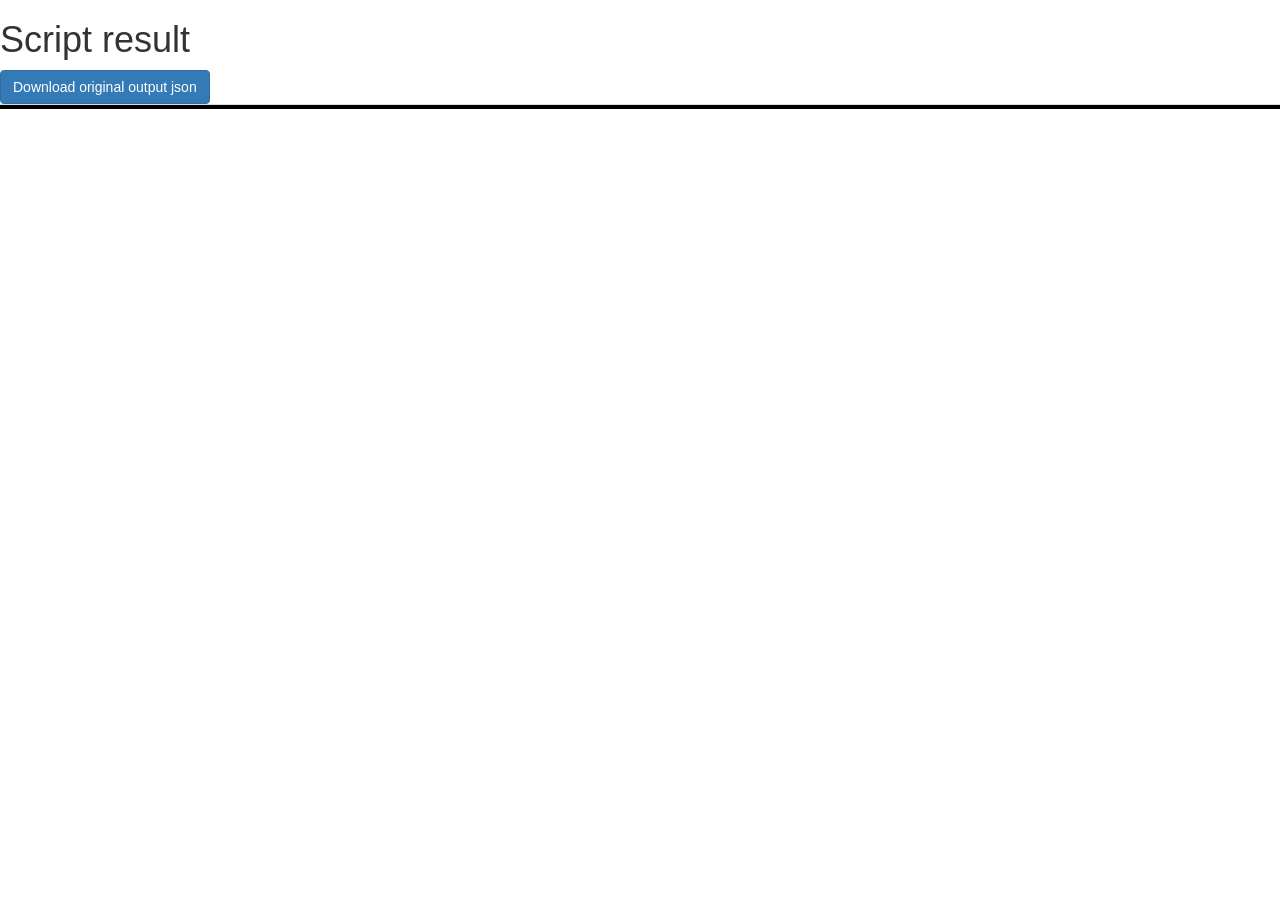
==== views/index.html @ 000dcb54 "Change view engine as html" ====
<html>

<head>
  <meta charset="utf-8" />
  <meta name="viewport" content="width=device-width, initial-scale=1" />
  <link rel="stylesheet" href="https://maxcdn.bootstrapcdn.com/bootstrap/3.4.0/css/bootstrap.min.css" />
  <script src="https://ajax.googleapis.com/ajax/libs/jquery/3.4.1/jquery.min.js"></script>
  <script src="https://maxcdn.bootstrapcdn.com/bootstrap/3.4.0/js/bootstrap.min.js"></script>
  <script type="text/javascript" src="/lib/jquery.js"></script>
  <link rel="stylesheet" href="jjsonviewer.css" />
  <link rel="stylesheet" href="/stylesheets/style.css" />
  <script src="jjsonviewer.js"></script>
  <h1>Script result</h1>
  <div sytle="background-color:lightblue" id="fixHeader"><a href="<%=link%>">
      <button class="btn btn-primary" type="button">Download original output json</button></a>
    <ul class="nav nav-tabs" id="navtab"></ul>
    <div style="border: 2px solid black;" id="border">
      <div class="tab-content" id="list"></div>
    </div>
  </div>
</head>

<body>
  <p></p>
  <p></p>
  <p>
    <script type="text/javascript">
      $(document).ready(function() {
        var json = $.getJSON("<%=path%>", function(data) {
          console.log(data.output.length);
          data.output.sort(function(a, b) {
            return a.keyword < b.keyword ? -1 : a.keyword > b.keyword ? 1 : 0;
          });
          if ("" == "total") {
            $('#navtab').append("<li class='active'><a data-toggle='tab' href='#total'>Total</a></li>");
            $('#list').append("<div id='total' class='tab-pane fade in active'>")
          } else {
            $('#navtab').append("<li><a data-toggle='tab' href='#total'>Total</a></li>");
            $('#list').append("<div id='total' class='tab-pane fade'>")
          }



          if (data.output.length == 0) {
            $("#fixHeader").append("<h3> Error : Script output is empty</h3>")
            data.output[0] = {
              Error: 'Interest from engine is empty'
            };
            $("#total").jJsonViewer(data.output);
          } else {
            $("#total").jJsonViewer(data.output);
            var last_index = data.output.length - 1;
            var object = [];
            var index = 0;
            var iskeywordExist = false;
            for (var i = 0; i < data.output.length; ++i) {
              object[index++] = data.output[i];
              if (i == last_index || data.output[i].keyword != data.output[i + 1].keyword) {
                var id = data.output[i].keyword.replace(/_/gi, ' ');
                if (isHighlightKeyword(id)) {
                  if (!iskeywordExist) {
                    $('#navtab').append("<li class='active red'><a data-toggle='tab' href='#" + data.output[i].keyword + "'>" + id + "</a></li>");
                    $('#list').append("<div id='" + data.output[i].keyword + "' class='tab-pane fade in active'" + ">");
                  } else {
                    $('#navtab').append("<li class='red'><a data-toggle='tab' href='#" + data.output[i].keyword + "'>" + id + "</a></li>");
                    $('#list').append("<div id='" + data.output[i].keyword + "' class='tab-pane fade '" + ">");
                  }
                  iskeywordExist = true;
                } else {
                  $('#navtab').append("<li><a data-toggle='tab' href='#" + data.output[i].keyword + "'>" + id + "</a></li>");
                  $('#list').append("<div id='" + data.output[i].keyword + "' class='tab-pane fade'" + ">");
                }
                $("#" + data.output[i].keyword).jJsonViewer(object);
                index = 0;
                object = [];
              }
            }
          }
        });
      });

      function isHighlightKeyword(keyword) {
        var obj = "<%=keyword%>";
        obj = obj.split(',');
        console.log(obj);
        for (var i = 0; i < obj.length; ++i) {
          if (keyword == obj[i]) {
            return true;
          }
        }
        return false;
      }
    </script>
  </p>
</body>

</html>
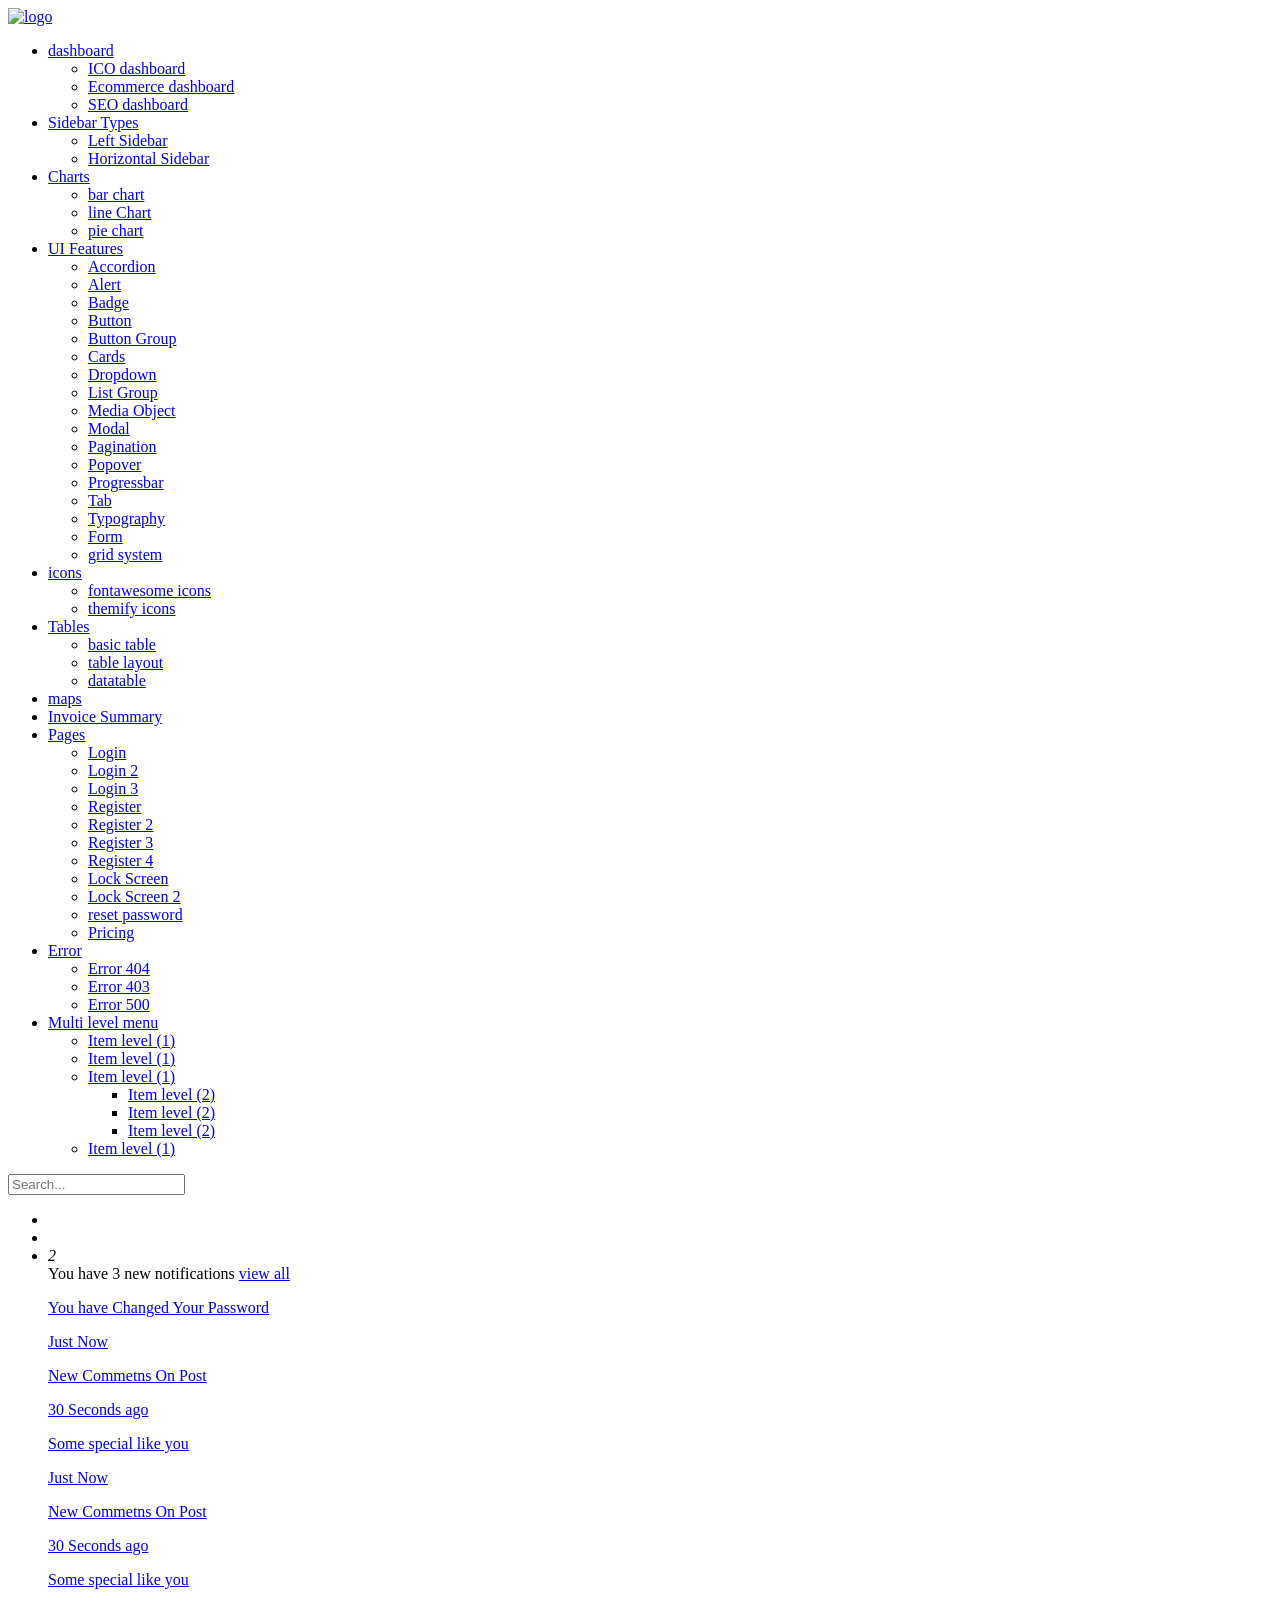
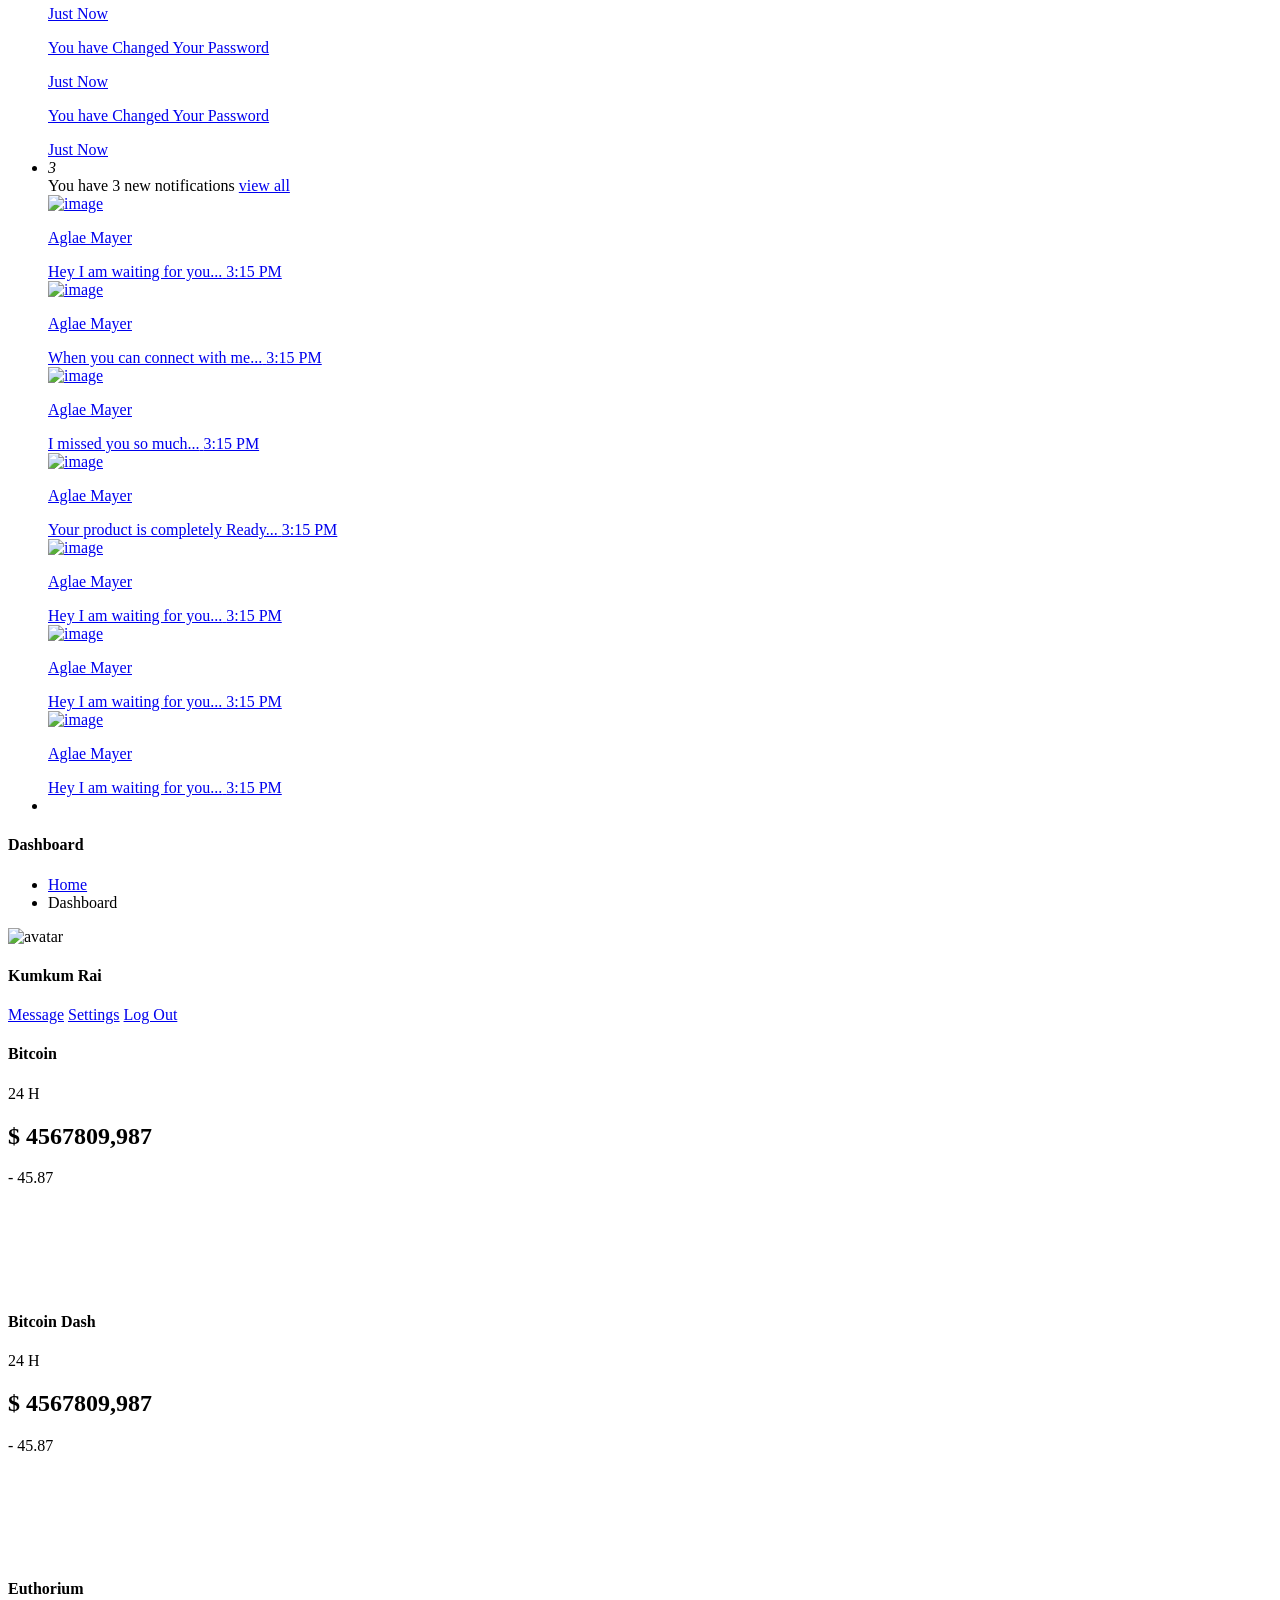
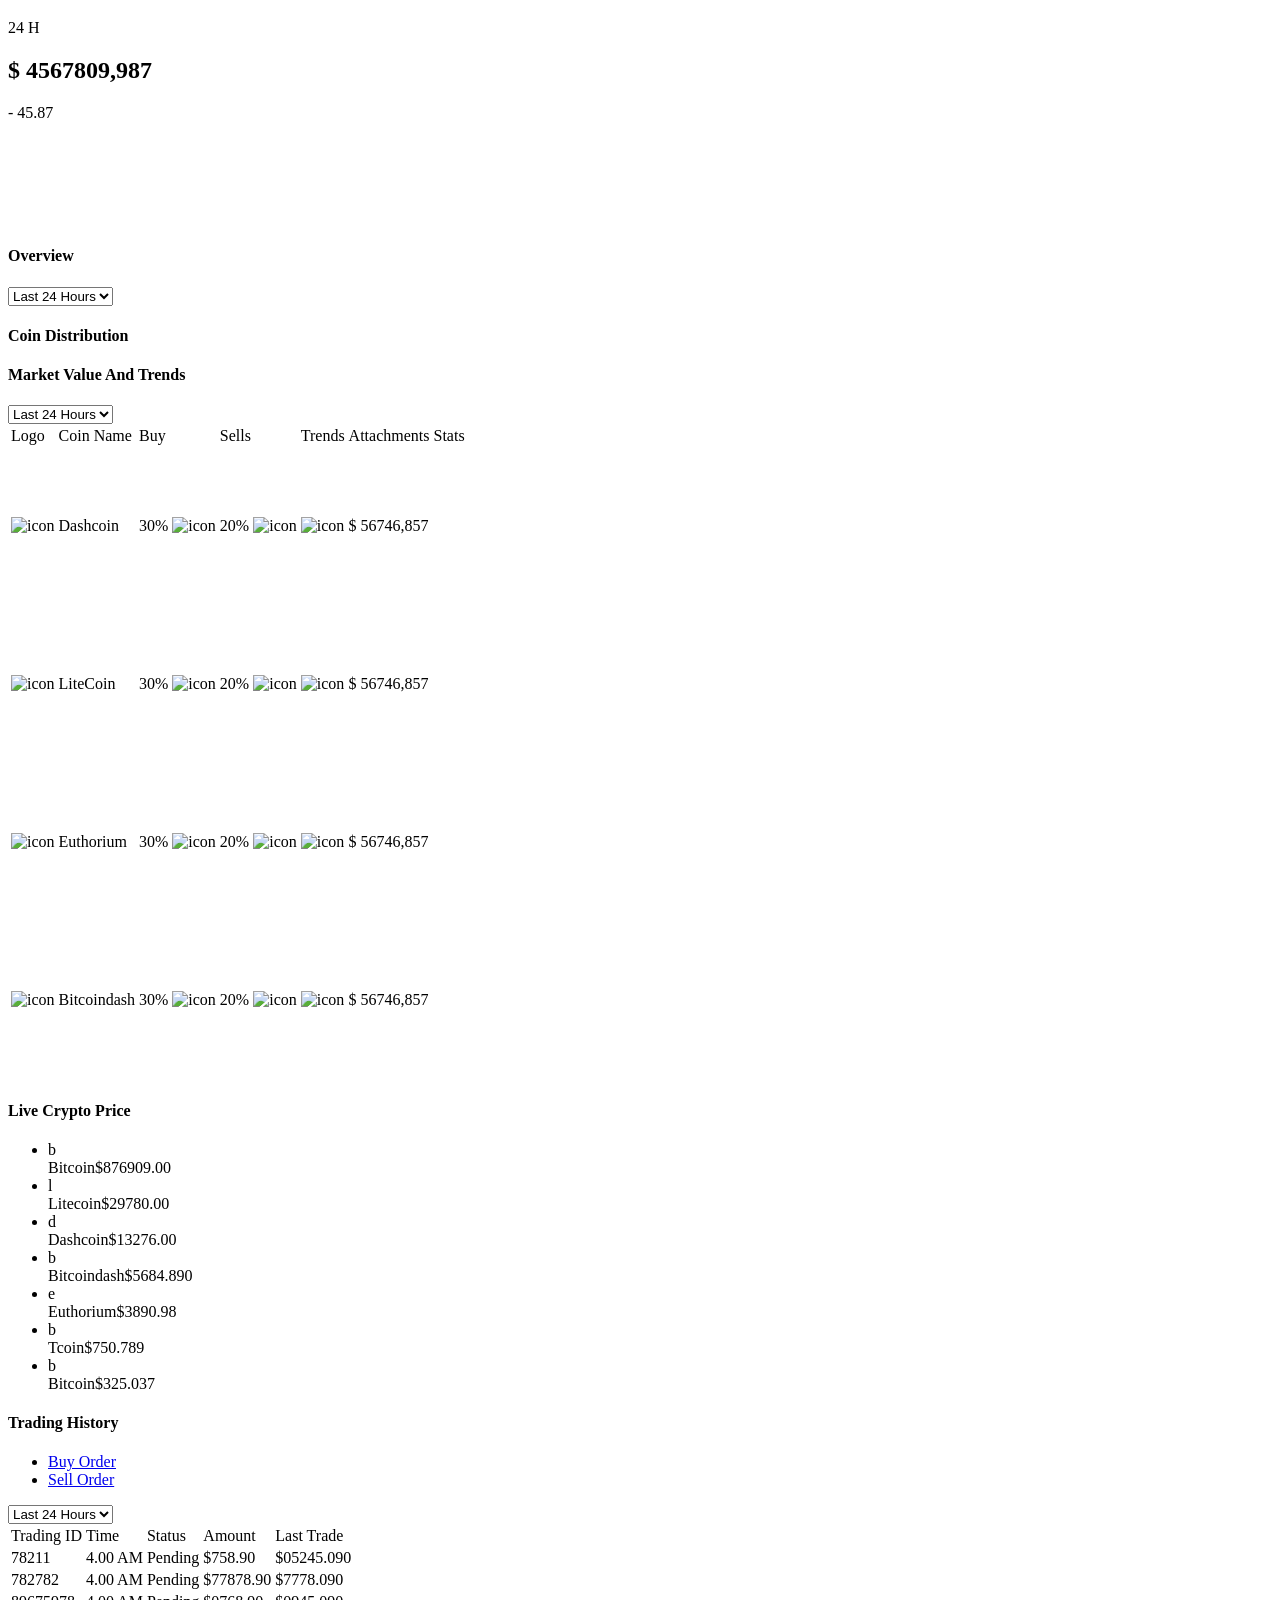
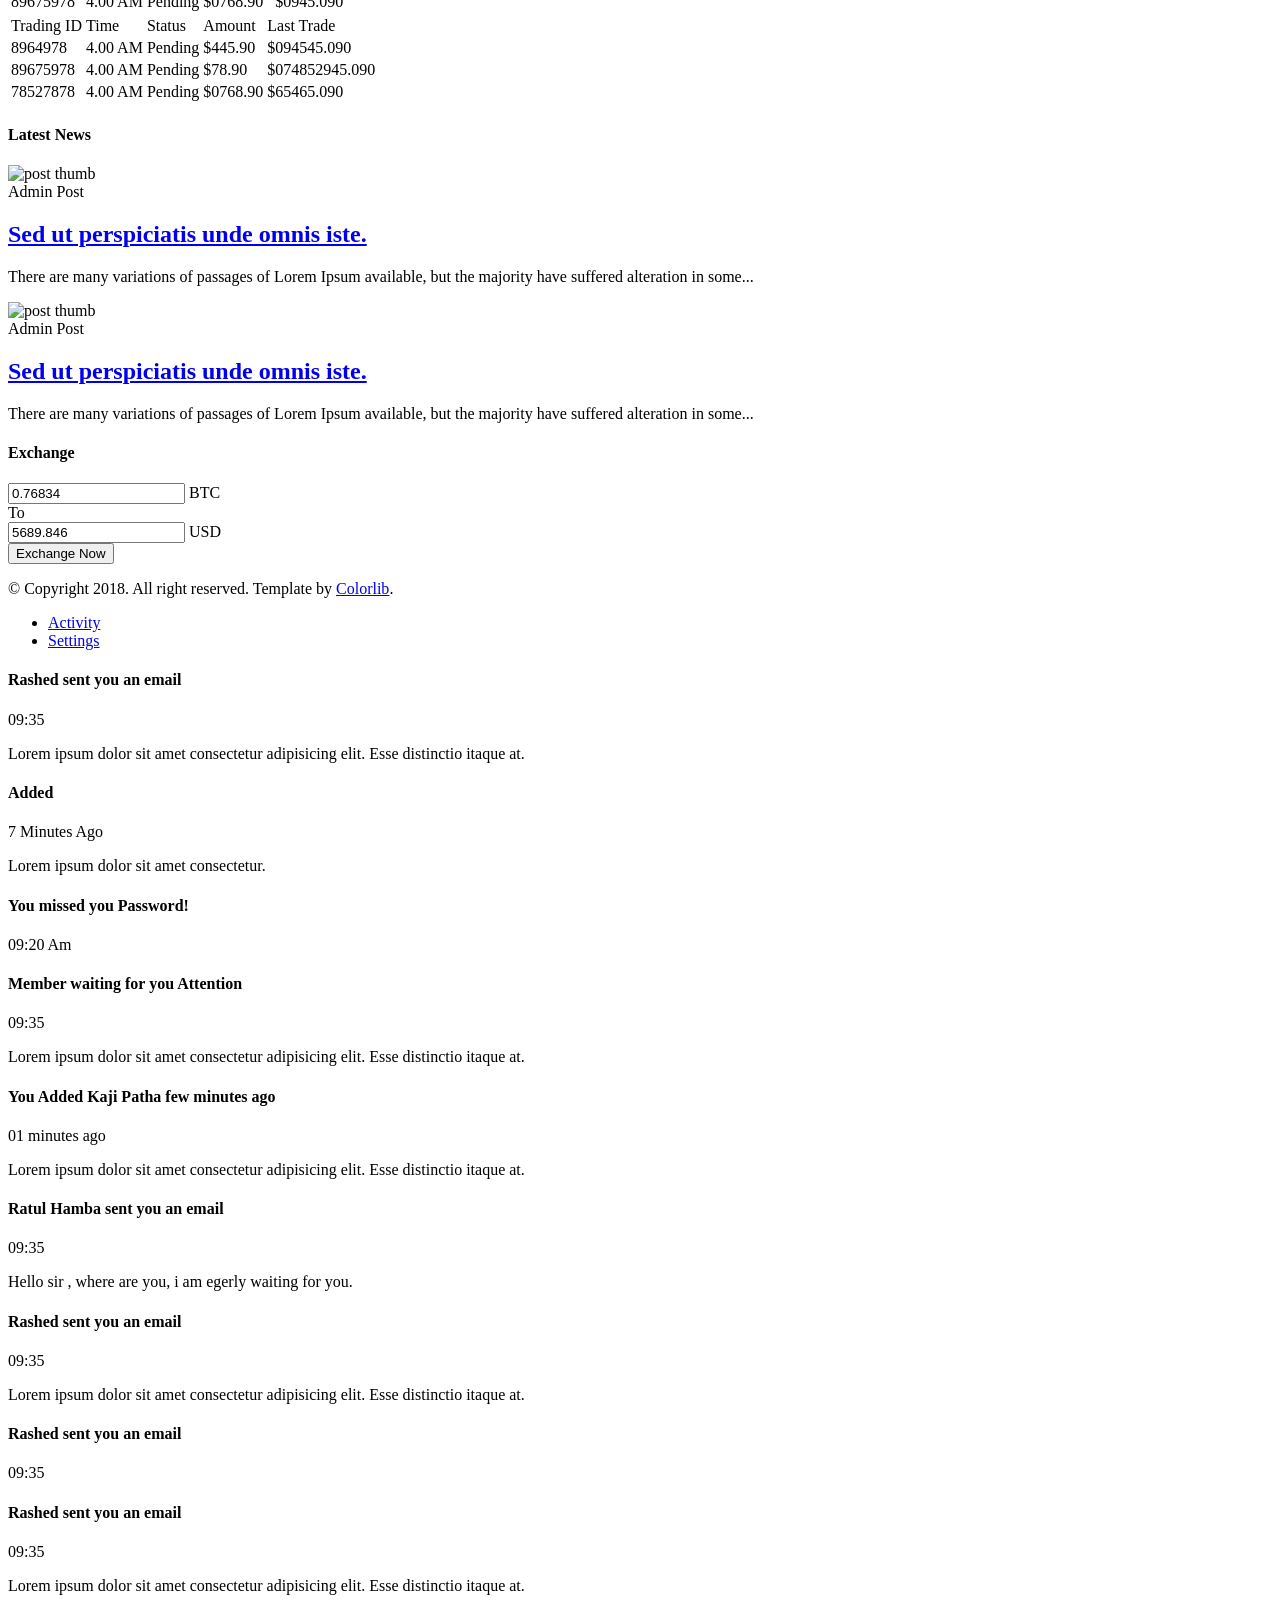
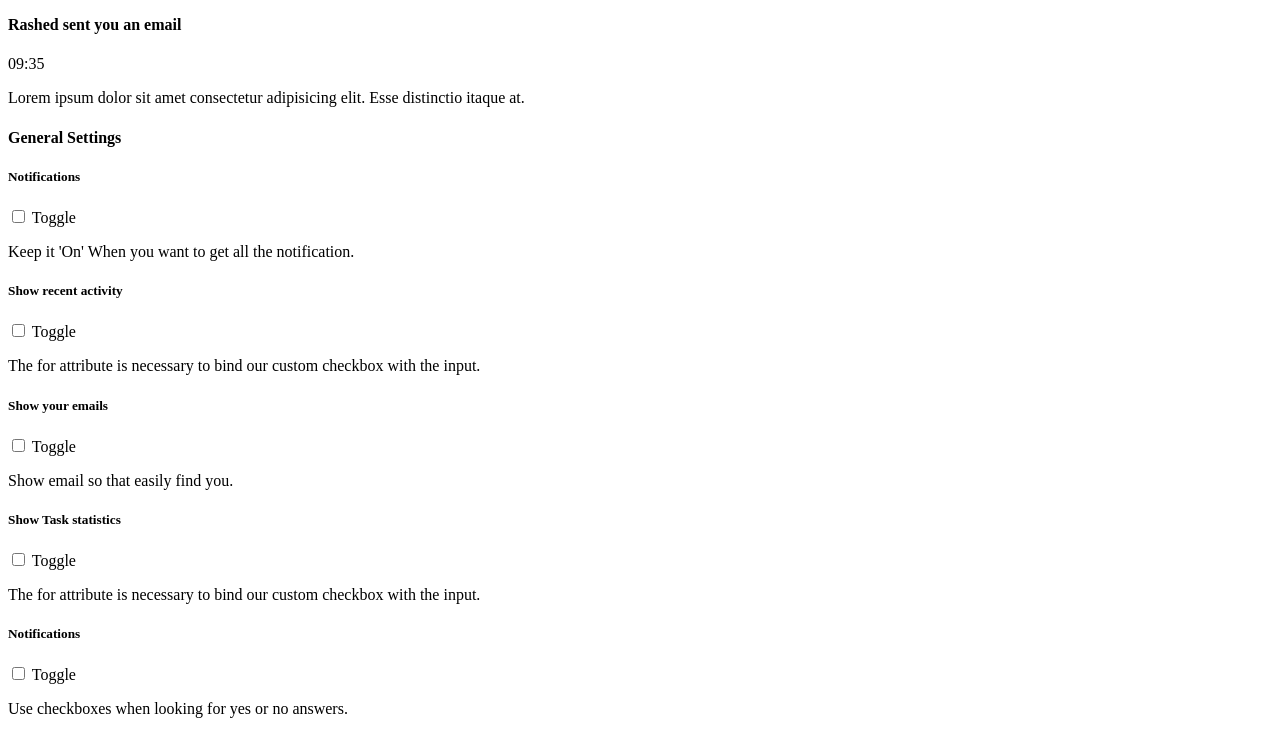
==== commit 1ccb4f0a: "Add dashboard views" ====
--- a/views/index.html
+++ b/views/index.html
@@ -1,97 +1,926 @@
-<html>
+<!doctype html>
+<html class="no-js" lang="en">
 
 <head>
-  <meta charset="utf-8" />
-  <meta name="viewport" content="width=device-width, initial-scale=1" />
-  <link rel="stylesheet" href="https://maxcdn.bootstrapcdn.com/bootstrap/3.4.0/css/bootstrap.min.css" />
-  <script src="https://ajax.googleapis.com/ajax/libs/jquery/3.4.1/jquery.min.js"></script>
-  <script src="https://maxcdn.bootstrapcdn.com/bootstrap/3.4.0/js/bootstrap.min.js"></script>
-  <script type="text/javascript" src="/lib/jquery.js"></script>
-  <link rel="stylesheet" href="jjsonviewer.css" />
-  <link rel="stylesheet" href="/stylesheets/style.css" />
-  <script src="jjsonviewer.js"></script>
-  <h1>Script result</h1>
-  <div sytle="background-color:lightblue" id="fixHeader"><a href="<%=link%>">
-      <button class="btn btn-primary" type="button">Download original output json</button></a>
-    <ul class="nav nav-tabs" id="navtab"></ul>
-    <div style="border: 2px solid black;" id="border">
-      <div class="tab-content" id="list"></div>
-    </div>
-  </div>
+    <meta charset="utf-8">
+    <meta http-equiv="x-ua-compatible" content="ie=edge">
+    <title>srtdash - ICO Dashboard</title>
+    <meta name="viewport" content="width=device-width, initial-scale=1">
+    <link rel="shortcut icon" type="image/png" href="assets/images/icon/favicon.ico">
+    <link rel="stylesheet" href="assets/css/bootstrap.min.css">
+    <link rel="stylesheet" href="assets/css/font-awesome.min.css">
+    <link rel="stylesheet" href="assets/css/themify-icons.css">
+    <link rel="stylesheet" href="assets/css/metisMenu.css">
+    <link rel="stylesheet" href="assets/css/owl.carousel.min.css">
+    <link rel="stylesheet" href="assets/css/slicknav.min.css">
+    <!-- amchart css -->
+    <link rel="stylesheet" href="https://www.amcharts.com/lib/3/plugins/export/export.css" type="text/css" media="all" />
+    <!-- others css -->
+    <link rel="stylesheet" href="assets/css/typography.css">
+    <link rel="stylesheet" href="assets/css/default-css.css">
+    <link rel="stylesheet" href="assets/css/styles.css">
+    <link rel="stylesheet" href="assets/css/responsive.css">
+    <!-- modernizr css -->
+    <script src="assets/js/vendor/modernizr-2.8.3.min.js"></script>
 </head>
 
 <body>
-  <p></p>
-  <p></p>
-  <p>
-    <script type="text/javascript">
-      $(document).ready(function() {
-        var json = $.getJSON("<%=path%>", function(data) {
-          console.log(data.output.length);
-          data.output.sort(function(a, b) {
-            return a.keyword < b.keyword ? -1 : a.keyword > b.keyword ? 1 : 0;
-          });
-          if ("" == "total") {
-            $('#navtab').append("<li class='active'><a data-toggle='tab' href='#total'>Total</a></li>");
-            $('#list').append("<div id='total' class='tab-pane fade in active'>")
-          } else {
-            $('#navtab').append("<li><a data-toggle='tab' href='#total'>Total</a></li>");
-            $('#list').append("<div id='total' class='tab-pane fade'>")
-          }
+    <!--[if lt IE 8]>
+            <p class="browserupgrade">You are using an <strong>outdated</strong> browser. Please <a href="http://browsehappy.com/">upgrade your browser</a> to improve your experience.</p>
+        <![endif]-->
+    <!-- preloader area start -->
+    <div id="preloader">
+        <div class="loader"></div>
+    </div>
+    <!-- preloader area end -->
+    <!-- page container area start -->
+    <div class="page-container">
+        <!-- sidebar menu area start -->
+        <div class="sidebar-menu">
+            <div class="sidebar-header">
+                <div class="logo">
+                    <a href="/dashboard/index"><img src="assets/images/icon/logo.png" alt="logo"></a>
+                </div>
+            </div>
+            <div class="main-menu">
+                <div class="menu-inner">
+                    <nav>
+                        <ul class="metismenu" id="menu">
+                            <li class="active">
+                                <a href="javascript:void(0)" aria-expanded="true"><i class="ti-dashboard"></i><span>dashboard</span></a>
+                                <ul class="collapse">
+                                    <li class="active"><a href="/dashboard/index">ICO dashboard</a></li>
+                                    <li><a href="/dashboard/index2">Ecommerce dashboard</a></li>
+                                    <li><a href="/dashboard/index3">SEO dashboard</a></li>
+                                </ul>
+                            </li>
+                            <li>
+                                <a href="javascript:void(0)" aria-expanded="true"><i class="ti-layout-sidebar-left"></i><span>Sidebar
+                                        Types
+                                    </span></a>
+                                <ul class="collapse">
+                                    <li><a href="/dashboard/index">Left Sidebar</a></li>
+                                    <li><a href="/dashboard/index3-horizontal">Horizontal Sidebar</a></li>
+                                </ul>
+                            </li>
+                            <li>
+                                <a href="javascript:void(0)" aria-expanded="true"><i class="ti-pie-chart"></i><span>Charts</span></a>
+                                <ul class="collapse">
+                                    <li><a href="/dashboard/barchart">bar chart</a></li>
+                                    <li><a href="/dashboard/linechart">line Chart</a></li>
+                                    <li><a href="/dashboard/piechart">pie chart</a></li>
+                                </ul>
+                            </li>
+                            <li>
+                                <a href="javascript:void(0)" aria-expanded="true"><i class="ti-palette"></i><span>UI Features</span></a>
+                                <ul class="collapse">
+                                    <li><a href="accordion.html">Accordion</a></li>
+                                    <li><a href="alert.html">Alert</a></li>
+                                    <li><a href="badge.html">Badge</a></li>
+                                    <li><a href="button.html">Button</a></li>
+                                    <li><a href="button-group.html">Button Group</a></li>
+                                    <li><a href="cards.html">Cards</a></li>
+                                    <li><a href="dropdown.html">Dropdown</a></li>
+                                    <li><a href="list-group.html">List Group</a></li>
+                                    <li><a href="media-object.html">Media Object</a></li>
+                                    <li><a href="modal.html">Modal</a></li>
+                                    <li><a href="pagination.html">Pagination</a></li>
+                                    <li><a href="popovers.html">Popover</a></li>
+                                    <li><a href="progressbar.html">Progressbar</a></li>
+                                    <li><a href="tab.html">Tab</a></li>
+                                    <li><a href="typography.html">Typography</a></li>
+                                    <li><a href="form.html">Form</a></li>
+                                    <li><a href="grid.html">grid system</a></li>
+                                </ul>
+                            </li>
+                            <li>
+                                <a href="javascript:void(0)" aria-expanded="true"><i class="ti-slice"></i><span>icons</span></a>
+                                <ul class="collapse">
+                                    <li><a href="fontawesome.html">fontawesome icons</a></li>
+                                    <li><a href="themify.html">themify icons</a></li>
+                                </ul>
+                            </li>
+                            <li>
+                                <a href="javascript:void(0)" aria-expanded="true"><i class="fa fa-table"></i>
+                                    <span>Tables</span></a>
+                                <ul class="collapse">
+                                    <li><a href="table-basic.html">basic table</a></li>
+                                    <li><a href="table-layout.html">table layout</a></li>
+                                    <li><a href="datatable.html">datatable</a></li>
+                                </ul>
+                            </li>
+                            <li><a href="maps.html"><i class="ti-map-alt"></i> <span>maps</span></a></li>
+                            <li><a href="invoice.html"><i class="ti-receipt"></i> <span>Invoice Summary</span></a></li>
+                            <li>
+                                <a href="javascript:void(0)" aria-expanded="true"><i class="ti-layers-alt"></i> <span>Pages</span></a>
+                                <ul class="collapse">
+                                    <li><a href="login.html">Login</a></li>
+                                    <li><a href="login2.html">Login 2</a></li>
+                                    <li><a href="login3.html">Login 3</a></li>
+                                    <li><a href="register.html">Register</a></li>
+                                    <li><a href="register2.html">Register 2</a></li>
+                                    <li><a href="register3.html">Register 3</a></li>
+                                    <li><a href="register4.html">Register 4</a></li>
+                                    <li><a href="screenlock.html">Lock Screen</a></li>
+                                    <li><a href="screenlock2.html">Lock Screen 2</a></li>
+                                    <li><a href="reset-pass.html">reset password</a></li>
+                                    <li><a href="pricing.html">Pricing</a></li>
+                                </ul>
+                            </li>
+                            <li>
+                                <a href="javascript:void(0)" aria-expanded="true"><i class="fa fa-exclamation-triangle"></i>
+                                    <span>Error</span></a>
+                                <ul class="collapse">
+                                    <li><a href="404.html">Error 404</a></li>
+                                    <li><a href="403.html">Error 403</a></li>
+                                    <li><a href="500.html">Error 500</a></li>
+                                </ul>
+                            </li>
+                            <li>
+                                <a href="javascript:void(0)" aria-expanded="true"><i class="fa fa-align-left"></i> <span>Multi
+                                        level menu</span></a>
+                                <ul class="collapse">
+                                    <li><a href="#">Item level (1)</a></li>
+                                    <li><a href="#">Item level (1)</a></li>
+                                    <li><a href="#" aria-expanded="true">Item level (1)</a>
+                                        <ul class="collapse">
+                                            <li><a href="#">Item level (2)</a></li>
+                                            <li><a href="#">Item level (2)</a></li>
+                                            <li><a href="#">Item level (2)</a></li>
+                                        </ul>
+                                    </li>
+                                    <li><a href="#">Item level (1)</a></li>
+                                </ul>
+                            </li>
+                        </ul>
+                    </nav>
+                </div>
+            </div>
+        </div>
+        <!-- sidebar menu area end -->
+        <!-- main content area start -->
+        <div class="main-content">
+            <!-- header area start -->
+            <div class="header-area">
+                <div class="row align-items-center">
+                    <!-- nav and search button -->
+                    <div class="col-md-6 col-sm-8 clearfix">
+                        <div class="nav-btn pull-left">
+                            <span></span>
+                            <span></span>
+                            <span></span>
+                        </div>
+                        <div class="search-box pull-left">
+                            <form action="#">
+                                <input type="text" name="search" placeholder="Search..." required>
+                                <i class="ti-search"></i>
+                            </form>
+                        </div>
+                    </div>
+                    <!-- profile info & task notification -->
+                    <div class="col-md-6 col-sm-4 clearfix">
+                        <ul class="notification-area pull-right">
+                            <li id="full-view"><i class="ti-fullscreen"></i></li>
+                            <li id="full-view-exit"><i class="ti-zoom-out"></i></li>
+                            <li class="dropdown">
+                                <i class="ti-bell dropdown-toggle" data-toggle="dropdown">
+                                    <span>2</span>
+                                </i>
+                                <div class="dropdown-menu bell-notify-box notify-box">
+                                    <span class="notify-title">You have 3 new notifications <a href="#">view all</a></span>
+                                    <div class="nofity-list">
+                                        <a href="#" class="notify-item">
+                                            <div class="notify-thumb"><i class="ti-key btn-danger"></i></div>
+                                            <div class="notify-text">
+                                                <p>You have Changed Your Password</p>
+                                                <span>Just Now</span>
+                                            </div>
+                                        </a>
+                                        <a href="#" class="notify-item">
+                                            <div class="notify-thumb"><i class="ti-comments-smiley btn-info"></i></div>
+                                            <div class="notify-text">
+                                                <p>New Commetns On Post</p>
+                                                <span>30 Seconds ago</span>
+                                            </div>
+                                        </a>
+                                        <a href="#" class="notify-item">
+                                            <div class="notify-thumb"><i class="ti-key btn-primary"></i></div>
+                                            <div class="notify-text">
+                                                <p>Some special like you</p>
+                                                <span>Just Now</span>
+                                            </div>
+                                        </a>
+                                        <a href="#" class="notify-item">
+                                            <div class="notify-thumb"><i class="ti-comments-smiley btn-info"></i></div>
+                                            <div class="notify-text">
+                                                <p>New Commetns On Post</p>
+                                                <span>30 Seconds ago</span>
+                                            </div>
+                                        </a>
+                                        <a href="#" class="notify-item">
+                                            <div class="notify-thumb"><i class="ti-key btn-primary"></i></div>
+                                            <div class="notify-text">
+                                                <p>Some special like you</p>
+                                                <span>Just Now</span>
+                                            </div>
+                                        </a>
+                                        <a href="#" class="notify-item">
+                                            <div class="notify-thumb"><i class="ti-key btn-danger"></i></div>
+                                            <div class="notify-text">
+                                                <p>You have Changed Your Password</p>
+                                                <span>Just Now</span>
+                                            </div>
+                                        </a>
+                                        <a href="#" class="notify-item">
+                                            <div class="notify-thumb"><i class="ti-key btn-danger"></i></div>
+                                            <div class="notify-text">
+                                                <p>You have Changed Your Password</p>
+                                                <span>Just Now</span>
+                                            </div>
+                                        </a>
+                                    </div>
+                                </div>
+                            </li>
+                            <li class="dropdown">
+                                <i class="fa fa-envelope-o dropdown-toggle" data-toggle="dropdown"><span>3</span></i>
+                                <div class="dropdown-menu notify-box nt-enveloper-box">
+                                    <span class="notify-title">You have 3 new notifications <a href="#">view all</a></span>
+                                    <div class="nofity-list">
+                                        <a href="#" class="notify-item">
+                                            <div class="notify-thumb">
+                                                <img src="assets/images/author/author-img1.jpg" alt="image">
+                                            </div>
+                                            <div class="notify-text">
+                                                <p>Aglae Mayer</p>
+                                                <span class="msg">Hey I am waiting for you...</span>
+                                                <span>3:15 PM</span>
+                                            </div>
+                                        </a>
+                                        <a href="#" class="notify-item">
+                                            <div class="notify-thumb">
+                                                <img src="assets/images/author/author-img2.jpg" alt="image">
+                                            </div>
+                                            <div class="notify-text">
+                                                <p>Aglae Mayer</p>
+                                                <span class="msg">When you can connect with me...</span>
+                                                <span>3:15 PM</span>
+                                            </div>
+                                        </a>
+                                        <a href="#" class="notify-item">
+                                            <div class="notify-thumb">
+                                                <img src="assets/images/author/author-img3.jpg" alt="image">
+                                            </div>
+                                            <div class="notify-text">
+                                                <p>Aglae Mayer</p>
+                                                <span class="msg">I missed you so much...</span>
+                                                <span>3:15 PM</span>
+                                            </div>
+                                        </a>
+                                        <a href="#" class="notify-item">
+                                            <div class="notify-thumb">
+                                                <img src="assets/images/author/author-img4.jpg" alt="image">
+                                            </div>
+                                            <div class="notify-text">
+                                                <p>Aglae Mayer</p>
+                                                <span class="msg">Your product is completely Ready...</span>
+                                                <span>3:15 PM</span>
+                                            </div>
+                                        </a>
+                                        <a href="#" class="notify-item">
+                                            <div class="notify-thumb">
+                                                <img src="assets/images/author/author-img2.jpg" alt="image">
+                                            </div>
+                                            <div class="notify-text">
+                                                <p>Aglae Mayer</p>
+                                                <span class="msg">Hey I am waiting for you...</span>
+                                                <span>3:15 PM</span>
+                                            </div>
+                                        </a>
+                                        <a href="#" class="notify-item">
+                                            <div class="notify-thumb">
+                                                <img src="assets/images/author/author-img1.jpg" alt="image">
+                                            </div>
+                                            <div class="notify-text">
+                                                <p>Aglae Mayer</p>
+                                                <span class="msg">Hey I am waiting for you...</span>
+                                                <span>3:15 PM</span>
+                                            </div>
+                                        </a>
+                                        <a href="#" class="notify-item">
+                                            <div class="notify-thumb">
+                                                <img src="assets/images/author/author-img3.jpg" alt="image">
+                                            </div>
+                                            <div class="notify-text">
+                                                <p>Aglae Mayer</p>
+                                                <span class="msg">Hey I am waiting for you...</span>
+                                                <span>3:15 PM</span>
+                                            </div>
+                                        </a>
+                                    </div>
+                                </div>
+                            </li>
+                            <li class="settings-btn">
+                                <i class="ti-settings"></i>
+                            </li>
+                        </ul>
+                    </div>
+                </div>
+            </div>
+            <!-- header area end -->
+            <!-- page title area start -->
+            <div class="page-title-area">
+                <div class="row align-items-center">
+                    <div class="col-sm-6">
+                        <div class="breadcrumbs-area clearfix">
+                            <h4 class="page-title pull-left">Dashboard</h4>
+                            <ul class="breadcrumbs pull-left">
+                                <li><a href="index.html">Home</a></li>
+                                <li><span>Dashboard</span></li>
+                            </ul>
+                        </div>
+                    </div>
+                    <div class="col-sm-6 clearfix">
+                        <div class="user-profile pull-right">
+                            <img class="avatar user-thumb" src="assets/images/author/avatar.png" alt="avatar">
+                            <h4 class="user-name dropdown-toggle" data-toggle="dropdown">Kumkum Rai <i class="fa fa-angle-down"></i></h4>
+                            <div class="dropdown-menu">
+                                <a class="dropdown-item" href="#">Message</a>
+                                <a class="dropdown-item" href="#">Settings</a>
+                                <a class="dropdown-item" href="#">Log Out</a>
+                            </div>
+                        </div>
+                    </div>
+                </div>
+            </div>
+            <!-- page title area end -->
+            <div class="main-content-inner">
+                <!-- sales report area start -->
+                <div class="sales-report-area mt-5 mb-5">
+                    <div class="row">
+                        <div class="col-md-4">
+                            <div class="single-report mb-xs-30">
+                                <div class="s-report-inner pr--20 pt--30 mb-3">
+                                    <div class="icon"><i class="fa fa-btc"></i></div>
+                                    <div class="s-report-title d-flex justify-content-between">
+                                        <h4 class="header-title mb-0">Bitcoin</h4>
+                                        <p>24 H</p>
+                                    </div>
+                                    <div class="d-flex justify-content-between pb-2">
+                                        <h2>$ 4567809,987</h2>
+                                        <span>- 45.87</span>
+                                    </div>
+                                </div>
+                                <canvas id="coin_sales1" height="100"></canvas>
+                            </div>
+                        </div>
+                        <div class="col-md-4">
+                            <div class="single-report mb-xs-30">
+                                <div class="s-report-inner pr--20 pt--30 mb-3">
+                                    <div class="icon"><i class="fa fa-btc"></i></div>
+                                    <div class="s-report-title d-flex justify-content-between">
+                                        <h4 class="header-title mb-0">Bitcoin Dash</h4>
+                                        <p>24 H</p>
+                                    </div>
+                                    <div class="d-flex justify-content-between pb-2">
+                                        <h2>$ 4567809,987</h2>
+                                        <span>- 45.87</span>
+                                    </div>
+                                </div>
+                                <canvas id="coin_sales2" height="100"></canvas>
+                            </div>
+                        </div>
+                        <div class="col-md-4">
+                            <div class="single-report">
+                                <div class="s-report-inner pr--20 pt--30 mb-3">
+                                    <div class="icon"><i class="fa fa-eur"></i></div>
+                                    <div class="s-report-title d-flex justify-content-between">
+                                        <h4 class="header-title mb-0">Euthorium</h4>
+                                        <p>24 H</p>
+                                    </div>
+                                    <div class="d-flex justify-content-between pb-2">
+                                        <h2>$ 4567809,987</h2>
+                                        <span>- 45.87</span>
+                                    </div>
+                                </div>
+                                <canvas id="coin_sales3" height="100"></canvas>
+                            </div>
+                        </div>
+                    </div>
+                </div>
+                <!-- sales report area end -->
+                <!-- overview area start -->
+                <div class="row">
+                    <div class="col-xl-9 col-lg-8">
+                        <div class="card">
+                            <div class="card-body">
+                                <div class="d-flex justify-content-between align-items-center">
+                                    <h4 class="header-title mb-0">Overview</h4>
+                                    <select class="custome-select border-0 pr-3">
+                                        <option selected>Last 24 Hours</option>
+                                        <option value="0">01 July 2018</option>
+                                    </select>
+                                </div>
+                                <div id="verview-shart"></div>
+                            </div>
+                        </div>
+                    </div>
+                    <div class="col-xl-3 col-lg-4 coin-distribution">
+                        <div class="card h-full">
+                            <div class="card-body">
+                                <h4 class="header-title mb-0">Coin Distribution</h4>
+                                <div id="coin_distribution"></div>
+                            </div>
+                        </div>
+                    </div>
+                </div>
+                <!-- overview area end -->
+                <!-- market value area start -->
+                <div class="row mt-5 mb-5">
+                    <div class="col-12">
+                        <div class="card">
+                            <div class="card-body">
+                                <div class="d-sm-flex justify-content-between align-items-center">
+                                    <h4 class="header-title mb-0">Market Value And Trends</h4>
+                                    <select class="custome-select border-0 pr-3">
+                                        <option selected>Last 24 Hours</option>
+                                        <option value="0">01 July 2018</option>
+                                    </select>
+                                </div>
+                                <div class="market-status-table mt-4">
+                                    <div class="table-responsive">
+                                        <table class="dbkit-table">
+                                            <tr class="heading-td">
+                                                <td class="mv-icon">Logo</td>
+                                                <td class="coin-name">Coin Name</td>
+                                                <td class="buy">Buy</td>
+                                                <td class="sell">Sells</td>
+                                                <td class="trends">Trends</td>
+                                                <td class="attachments">Attachments</td>
+                                                <td class="stats-chart">Stats</td>
+                                            </tr>
+                                            <tr>
+                                                <td class="mv-icon"><img src="assets/images/icon/market-value/icon1.png" alt="icon">
+                                                </td>
+                                                <td class="coin-name">Dashcoin</td>
+                                                <td class="buy">30% <img src="assets/images/icon/market-value/triangle-down.png" alt="icon"></td>
+                                                <td class="sell">20% <img src="assets/images/icon/market-value/triangle-up.png" alt="icon"></td>
+                                                <td class="trends"><img src="assets/images/icon/market-value/trends-up-icon.png" alt="icon"></td>
+                                                <td class="attachments">$ 56746,857</td>
+                                                <td class="stats-chart">
+                                                    <canvas id="mvaluechart"></canvas>
+                                                </td>
+                                            </tr>
+                                            <tr>
+                                                <td class="mv-icon">
+                                                    <div class="mv-icon"><img src="assets/images/icon/market-value/icon2.png" alt="icon"></div>
+                                                </td>
+                                                <td class="coin-name">LiteCoin</td>
+                                                <td class="buy">30% <img src="assets/images/icon/market-value/triangle-down.png" alt="icon"></td>
+                                                <td class="sell">20% <img src="assets/images/icon/market-value/triangle-up.png" alt="icon"></td>
+                                                <td class="trends"><img src="assets/images/icon/market-value/trends-down-icon.png" alt="icon"></td>
+                                                <td class="attachments">$ 56746,857</td>
+                                                <td class="stats-chart">
+                                                    <canvas id="mvaluechart2"></canvas>
+                                                </td>
+                                            </tr>
+                                            <tr>
+                                                <td class="mv-icon">
+                                                    <div class="mv-icon"><img src="assets/images/icon/market-value/icon3.png" alt="icon"></div>
+                                                </td>
+                                                <td class="coin-name">Euthorium</td>
+                                                <td class="buy">30% <img src="assets/images/icon/market-value/triangle-down.png" alt="icon"></td>
+                                                <td class="sell">20% <img src="assets/images/icon/market-value/triangle-up.png" alt="icon"></td>
+                                                <td class="trends"><img src="assets/images/icon/market-value/trends-up-icon.png" alt="icon"></td>
+                                                <td class="attachments">$ 56746,857</td>
+                                                <td class="stats-chart">
+                                                    <canvas id="mvaluechart3"></canvas>
+                                                </td>
+                                            </tr>
+                                            <tr>
+                                                <td class="mv-icon">
+                                                    <div class="mv-icon"><img src="assets/images/icon/market-value/icon4.png" alt="icon"></div>
+                                                </td>
+                                                <td class="coin-name">Bitcoindash</td>
+                                                <td class="buy">30% <img src="assets/images/icon/market-value/triangle-down.png" alt="icon"></td>
+                                                <td class="sell">20% <img src="assets/images/icon/market-value/triangle-up.png" alt="icon"></td>
+                                                <td class="trends"><img src="assets/images/icon/market-value/trends-up-icon.png" alt="icon"></td>
+                                                <td class="attachments">$ 56746,857</td>
+                                                <td class="stats-chart">
+                                                    <canvas id="mvaluechart4"></canvas>
+                                                </td>
+                                            </tr>
+                                        </table>
+                                    </div>
+                                </div>
+                            </div>
+                        </div>
+                    </div>
+                </div>
+                <!-- market value area end -->
+                <!-- row area start -->
+                <div class="row">
+                    <!-- Live Crypto Price area start -->
+                    <div class="col-lg-4">
+                        <div class="card">
+                            <div class="card-body">
+                                <h4 class="header-title">Live Crypto Price</h4>
+                                <div class="cripto-live mt-5">
+                                    <ul>
+                                        <li>
+                                            <div class="icon b">b</div> Bitcoin<span><i class="fa fa-long-arrow-up"></i>$876909.00</span></li>
+                                        <li>
+                                            <div class="icon l">l</div> Litecoin<span><i class="fa fa-long-arrow-up"></i>$29780.00</span></li>
+                                        <li>
+                                            <div class="icon d">d</div> Dashcoin<span><i class="fa fa-long-arrow-up"></i>$13276.00</span></li>
+                                        <li>
+                                            <div class="icon b">b</div> Bitcoindash<span><i class="fa fa-long-arrow-down"></i>$5684.890</span></li>
+                                        <li>
+                                            <div class="icon e">e</div> Euthorium<span><i class="fa fa-long-arrow-down"></i>$3890.98</span></li>
+                                        <li>
+                                            <div class="icon t">b</div> Tcoin<span><i class="fa fa-long-arrow-up"></i>$750.789</span></li>
+                                        <li>
+                                            <div class="icon b">b</div> Bitcoin<span><i class="fa fa-long-arrow-up"></i>$325.037</span></li>
+                                    </ul>
+                                </div>
+                            </div>
+                        </div>
+                    </div>
+                    <!-- Live Crypto Price area end -->
+                    <!-- trading history area start -->
+                    <div class="col-lg-8 mt-sm-30 mt-xs-30">
+                        <div class="card">
+                            <div class="card-body">
+                                <div class="d-sm-flex justify-content-between align-items-center">
+                                    <h4 class="header-title">Trading History</h4>
+                                    <div class="trd-history-tabs">
+                                        <ul class="nav" role="tablist">
+                                            <li>
+                                                <a class="active" data-toggle="tab" href="#buy_order" role="tab">Buy Order</a>
+                                            </li>
+                                            <li>
+                                                <a data-toggle="tab" href="#sell_order" role="tab">Sell Order</a>
+                                            </li>
+                                        </ul>
+                                    </div>
+                                    <select class="custome-select border-0 pr-3">
+                                        <option selected>Last 24 Hours</option>
+                                        <option value="0">01 July 2018</option>
+                                    </select>
+                                </div>
+                                <div class="trad-history mt-4">
+                                    <div class="tab-content" id="myTabContent">
+                                        <div class="tab-pane fade show active" id="buy_order" role="tabpanel">
+                                            <div class="table-responsive">
+                                                <table class="dbkit-table">
+                                                    <tr class="heading-td">
+                                                        <td>Trading ID</td>
+                                                        <td>Time</td>
+                                                        <td>Status</td>
+                                                        <td>Amount</td>
+                                                        <td>Last Trade</td>
+                                                    </tr>
+                                                    <tr>
+                                                        <td>78211</td>
+                                                        <td>4.00 AM</td>
+                                                        <td>Pending</td>
+                                                        <td>$758.90</td>
+                                                        <td>$05245.090</td>
+                                                    </tr>
+                                                    <tr>
+                                                        <td>782782</td>
+                                                        <td>4.00 AM</td>
+                                                        <td>Pending</td>
+                                                        <td>$77878.90</td>
+                                                        <td>$7778.090</td>
+                                                    </tr>
+                                                    <tr>
+                                                        <td>89675978</td>
+                                                        <td>4.00 AM</td>
+                                                        <td>Pending</td>
+                                                        <td>$0768.90</td>
+                                                        <td>$0945.090</td>
+                                                    </tr>
+                                                </table>
+                                            </div>
+                                        </div>
+                                        <div class="tab-pane fade" id="sell_order" role="tabpanel">
+                                            <div class="table-responsive">
+                                                <table class="dbkit-table">
+                                                    <tr class="heading-td">
+                                                        <td>Trading ID</td>
+                                                        <td>Time</td>
+                                                        <td>Status</td>
+                                                        <td>Amount</td>
+                                                        <td>Last Trade</td>
+                                                    </tr>
+                                                    <tr>
+                                                        <td>8964978</td>
+                                                        <td>4.00 AM</td>
+                                                        <td>Pending</td>
+                                                        <td>$445.90</td>
+                                                        <td>$094545.090</td>
+                                                    </tr>
+                                                    <tr>
+                                                        <td>89675978</td>
+                                                        <td>4.00 AM</td>
+                                                        <td>Pending</td>
+                                                        <td>$78.90</td>
+                                                        <td>$074852945.090</td>
+                                                    </tr>
+                                                    <tr>
+                                                        <td>78527878</td>
+                                                        <td>4.00 AM</td>
+                                                        <td>Pending</td>
+                                                        <td>$0768.90</td>
+                                                        <td>$65465.090</td>
+                                                    </tr>
+                                                </table>
+                                            </div>
+                                        </div>
+                                    </div>
+                                </div>
+                            </div>
+                        </div>
+                    </div>
+                    <!-- trading history area end -->
+                </div>
+                <!-- row area end -->
+                <div class="row mt-5">
+                    <!-- latest news area start -->
+                    <div class="col-xl-6">
+                        <div class="card">
+                            <div class="card-body">
+                                <h4 class="header-title">Latest News</h4>
+                                <div class="letest-news mt-5">
+                                    <div class="single-post mb-xs-40 mb-sm-40">
+                                        <div class="lts-thumb">
+                                            <img src="assets/images/blog/post-thumb1.jpg" alt="post thumb">
+                                        </div>
+                                        <div class="lts-content">
+                                            <span>Admin Post</span>
+                                            <h2><a href="blog.html">Sed ut perspiciatis unde omnis iste.</a></h2>
+                                            <p>There are many variations of passages of Lorem Ipsum available, but the majority have suffered alteration in some...</p>
+                                        </div>
+                                    </div>
+                                    <div class="single-post">
+                                        <div class="lts-thumb">
+                                            <img src="assets/images/blog/post-thumb2.jpg" alt="post thumb">
+                                        </div>
+                                        <div class="lts-content">
+                                            <span>Admin Post</span>
+                                            <h2><a href="blog.html">Sed ut perspiciatis unde omnis iste.</a></h2>
+                                            <p>There are many variations of passages of Lorem Ipsum available, but the majority have suffered alteration in some...</p>
+                                        </div>
+                                    </div>
+                                </div>
+                            </div>
+                        </div>
+                    </div>
+                    <!-- latest news area end -->
+                    <!-- exchange area start -->
+                    <div class="col-xl-6 mt-md-30 mt-xs-30 mt-sm-30">
+                        <div class="card">
+                            <div class="card-body">
+                                <h4 class="header-title">Exchange</h4>
+                                <div class="exhcange-rate mt-5">
+                                    <form action="#">
+                                        <div class="input-form">
+                                            <input type="text" value="0.76834">
+                                            <span>BTC</span>
+                                        </div>
+                                        <div class="exchange-devider">To</div>
+                                        <div class="input-form">
+                                            <input type="text" value="5689.846">
+                                            <span>USD</span>
+                                        </div>
+                                        <div class="exchange-btn">
+                                            <button type="submit">Exchange Now</button>
+                                        </div>
+                                    </form>
+                                </div>
+                            </div>
+                        </div>
+                    </div>
+                    <!-- exchange area end -->
+                </div>
+                <!-- row area start-->
+            </div>
+        </div>
+        <!-- main content area end -->
+        <!-- footer area start-->
+        <footer>
+            <div class="footer-area">
+                <p>© Copyright 2018. All right reserved. Template by <a href="https://colorlib.com/wp/">Colorlib</a>.</p>
+            </div>
+        </footer>
+        <!-- footer area end-->
+    </div>
+    <!-- page container area end -->
+    <!-- offset area start -->
+    <div class="offset-area">
+        <div class="offset-close"><i class="ti-close"></i></div>
+        <ul class="nav offset-menu-tab">
+            <li><a class="active" data-toggle="tab" href="#activity">Activity</a></li>
+            <li><a data-toggle="tab" href="#settings">Settings</a></li>
+        </ul>
+        <div class="offset-content tab-content">
+            <div id="activity" class="tab-pane fade in show active">
+                <div class="recent-activity">
+                    <div class="timeline-task">
+                        <div class="icon bg1">
+                            <i class="fa fa-envelope"></i>
+                        </div>
+                        <div class="tm-title">
+                            <h4>Rashed sent you an email</h4>
+                            <span class="time"><i class="ti-time"></i>09:35</span>
+                        </div>
+                        <p>Lorem ipsum dolor sit amet consectetur adipisicing elit. Esse distinctio itaque at.
+                        </p>
+                    </div>
+                    <div class="timeline-task">
+                        <div class="icon bg2">
+                            <i class="fa fa-check"></i>
+                        </div>
+                        <div class="tm-title">
+                            <h4>Added</h4>
+                            <span class="time"><i class="ti-time"></i>7 Minutes Ago</span>
+                        </div>
+                        <p>Lorem ipsum dolor sit amet consectetur.
+                        </p>
+                    </div>
+                    <div class="timeline-task">
+                        <div class="icon bg2">
+                            <i class="fa fa-exclamation-triangle"></i>
+                        </div>
+                        <div class="tm-title">
+                            <h4>You missed you Password!</h4>
+                            <span class="time"><i class="ti-time"></i>09:20 Am</span>
+                        </div>
+                    </div>
+                    <div class="timeline-task">
+                        <div class="icon bg3">
+                            <i class="fa fa-bomb"></i>
+                        </div>
+                        <div class="tm-title">
+                            <h4>Member waiting for you Attention</h4>
+                            <span class="time"><i class="ti-time"></i>09:35</span>
+                        </div>
+                        <p>Lorem ipsum dolor sit amet consectetur adipisicing elit. Esse distinctio itaque at.
+                        </p>
+                    </div>
+                    <div class="timeline-task">
+                        <div class="icon bg3">
+                            <i class="ti-signal"></i>
+                        </div>
+                        <div class="tm-title">
+                            <h4>You Added Kaji Patha few minutes ago</h4>
+                            <span class="time"><i class="ti-time"></i>01 minutes ago</span>
+                        </div>
+                        <p>Lorem ipsum dolor sit amet consectetur adipisicing elit. Esse distinctio itaque at.
+                        </p>
+                    </div>
+                    <div class="timeline-task">
+                        <div class="icon bg1">
+                            <i class="fa fa-envelope"></i>
+                        </div>
+                        <div class="tm-title">
+                            <h4>Ratul Hamba sent you an email</h4>
+                            <span class="time"><i class="ti-time"></i>09:35</span>
+                        </div>
+                        <p>Hello sir , where are you, i am egerly waiting for you.
+                        </p>
+                    </div>
+                    <div class="timeline-task">
+                        <div class="icon bg2">
+                            <i class="fa fa-exclamation-triangle"></i>
+                        </div>
+                        <div class="tm-title">
+                            <h4>Rashed sent you an email</h4>
+                            <span class="time"><i class="ti-time"></i>09:35</span>
+                        </div>
+                        <p>Lorem ipsum dolor sit amet consectetur adipisicing elit. Esse distinctio itaque at.
+                        </p>
+                    </div>
+                    <div class="timeline-task">
+                        <div class="icon bg2">
+                            <i class="fa fa-exclamation-triangle"></i>
+                        </div>
+                        <div class="tm-title">
+                            <h4>Rashed sent you an email</h4>
+                            <span class="time"><i class="ti-time"></i>09:35</span>
+                        </div>
+                    </div>
+                    <div class="timeline-task">
+                        <div class="icon bg3">
+                            <i class="fa fa-bomb"></i>
+                        </div>
+                        <div class="tm-title">
+                            <h4>Rashed sent you an email</h4>
+                            <span class="time"><i class="ti-time"></i>09:35</span>
+                        </div>
+                        <p>Lorem ipsum dolor sit amet consectetur adipisicing elit. Esse distinctio itaque at.
+                        </p>
+                    </div>
+                    <div class="timeline-task">
+                        <div class="icon bg3">
+                            <i class="ti-signal"></i>
+                        </div>
+                        <div class="tm-title">
+                            <h4>Rashed sent you an email</h4>
+                            <span class="time"><i class="ti-time"></i>09:35</span>
+                        </div>
+                        <p>Lorem ipsum dolor sit amet consectetur adipisicing elit. Esse distinctio itaque at.
+                        </p>
+                    </div>
+                </div>
+            </div>
+            <div id="settings" class="tab-pane fade">
+                <div class="offset-settings">
+                    <h4>General Settings</h4>
+                    <div class="settings-list">
+                        <div class="s-settings">
+                            <div class="s-sw-title">
+                                <h5>Notifications</h5>
+                                <div class="s-swtich">
+                                    <input type="checkbox" id="switch1" />
+                                    <label for="switch1">Toggle</label>
+                                </div>
+                            </div>
+                            <p>Keep it 'On' When you want to get all the notification.</p>
+                        </div>
+                        <div class="s-settings">
+                            <div class="s-sw-title">
+                                <h5>Show recent activity</h5>
+                                <div class="s-swtich">
+                                    <input type="checkbox" id="switch2" />
+                                    <label for="switch2">Toggle</label>
+                                </div>
+                            </div>
+                            <p>The for attribute is necessary to bind our custom checkbox with the input.</p>
+                        </div>
+                        <div class="s-settings">
+                            <div class="s-sw-title">
+                                <h5>Show your emails</h5>
+                                <div class="s-swtich">
+                                    <input type="checkbox" id="switch3" />
+                                    <label for="switch3">Toggle</label>
+                                </div>
+                            </div>
+                            <p>Show email so that easily find you.</p>
+                        </div>
+                        <div class="s-settings">
+                            <div class="s-sw-title">
+                                <h5>Show Task statistics</h5>
+                                <div class="s-swtich">
+                                    <input type="checkbox" id="switch4" />
+                                    <label for="switch4">Toggle</label>
+                                </div>
+                            </div>
+                            <p>The for attribute is necessary to bind our custom checkbox with the input.</p>
+                        </div>
+                        <div class="s-settings">
+                            <div class="s-sw-title">
+                                <h5>Notifications</h5>
+                                <div class="s-swtich">
+                                    <input type="checkbox" id="switch5" />
+                                    <label for="switch5">Toggle</label>
+                                </div>
+                            </div>
+                            <p>Use checkboxes when looking for yes or no answers.</p>
+                        </div>
+                    </div>
+                </div>
+            </div>
+        </div>
+    </div>
+    <!-- offset area end -->
+    <!-- jquery latest version -->
+    <script src="assets/js/vendor/jquery-2.2.4.min.js"></script>
+    <!-- bootstrap 4 js -->
+    <script src="assets/js/popper.min.js"></script>
+    <script src="assets/js/bootstrap.min.js"></script>
+    <script src="assets/js/owl.carousel.min.js"></script>
+    <script src="assets/js/metisMenu.min.js"></script>
+    <script src="assets/js/jquery.slimscroll.min.js"></script>
+    <script src="assets/js/jquery.slicknav.min.js"></script>
 
-
-
-          if (data.output.length == 0) {
-            $("#fixHeader").append("<h3> Error : Script output is empty</h3>")
-            data.output[0] = {
-              Error: 'Interest from engine is empty'
-            };
-            $("#total").jJsonViewer(data.output);
-          } else {
-            $("#total").jJsonViewer(data.output);
-            var last_index = data.output.length - 1;
-            var object = [];
-            var index = 0;
-            var iskeywordExist = false;
-            for (var i = 0; i < data.output.length; ++i) {
-              object[index++] = data.output[i];
-              if (i == last_index || data.output[i].keyword != data.output[i + 1].keyword) {
-                var id = data.output[i].keyword.replace(/_/gi, ' ');
-                if (isHighlightKeyword(id)) {
-                  if (!iskeywordExist) {
-                    $('#navtab').append("<li class='active red'><a data-toggle='tab' href='#" + data.output[i].keyword + "'>" + id + "</a></li>");
-                    $('#list').append("<div id='" + data.output[i].keyword + "' class='tab-pane fade in active'" + ">");
-                  } else {
-                    $('#navtab').append("<li class='red'><a data-toggle='tab' href='#" + data.output[i].keyword + "'>" + id + "</a></li>");
-                    $('#list').append("<div id='" + data.output[i].keyword + "' class='tab-pane fade '" + ">");
-                  }
-                  iskeywordExist = true;
-                } else {
-                  $('#navtab').append("<li><a data-toggle='tab' href='#" + data.output[i].keyword + "'>" + id + "</a></li>");
-                  $('#list').append("<div id='" + data.output[i].keyword + "' class='tab-pane fade'" + ">");
-                }
-                $("#" + data.output[i].keyword).jJsonViewer(object);
-                index = 0;
-                object = [];
-              }
-            }
-          }
-        });
-      });
-
-      function isHighlightKeyword(keyword) {
-        var obj = "<%=keyword%>";
-        obj = obj.split(',');
-        console.log(obj);
-        for (var i = 0; i < obj.length; ++i) {
-          if (keyword == obj[i]) {
-            return true;
-          }
-        }
-        return false;
-      }
+    <!-- start chart js -->
+    <script src="https://cdnjs.cloudflare.com/ajax/libs/Chart.js/2.7.2/Chart.min.js"></script>
+    <!-- start highcharts js -->
+    <script src="https://code.highcharts.com/highcharts.js"></script>
+    <!-- start zingchart js -->
+    <script src="https://cdn.zingchart.com/zingchart.min.js"></script>
+    <script>
+    zingchart.MODULESDIR = "https://cdn.zingchart.com/modules/";
+    ZC.LICENSE = ["569d52cefae586f634c54f86dc99e6a9", "ee6b7db5b51705a13dc2339db3edaf6d"];
     </script>
-  </p>
+    <!-- all line chart activation -->
+    <script src="assets/js/line-chart.js"></script>
+    <!-- all pie chart -->
+    <script src="assets/js/pie-chart.js"></script>
+    <!-- others plugins -->
+    <script src="assets/js/plugins.js"></script>
+    <script src="assets/js/scripts.js"></script>
 </body>
 
 </html>
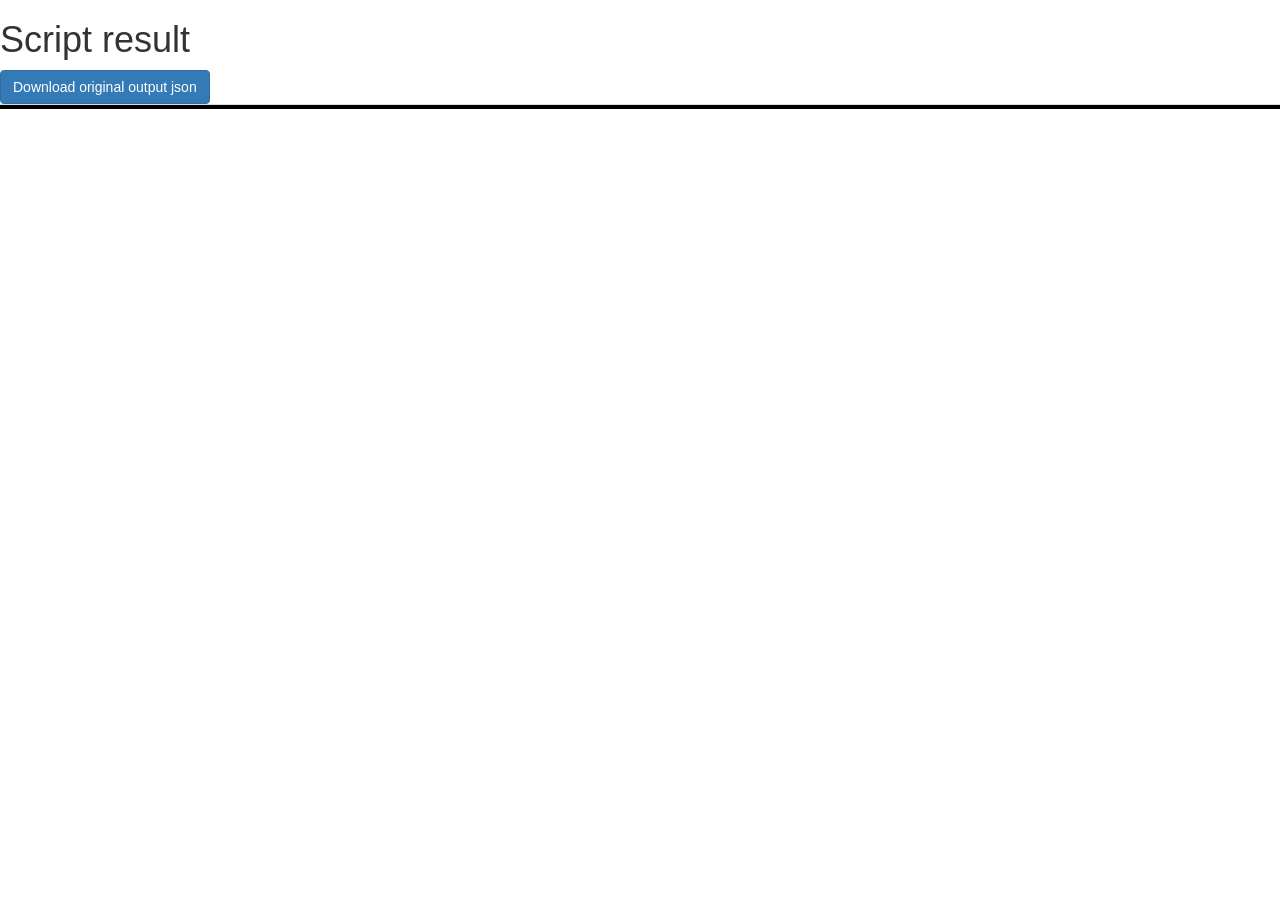
==== commit 6029512f: "Update index.html" ====
--- a/views/index.html
+++ b/views/index.html
@@ -1,926 +1,96 @@
-<!doctype html>
-<html class="no-js" lang="en">
+<html>
 
 <head>
-    <meta charset="utf-8">
-    <meta http-equiv="x-ua-compatible" content="ie=edge">
-    <title>srtdash - ICO Dashboard</title>
-    <meta name="viewport" content="width=device-width, initial-scale=1">
-    <link rel="shortcut icon" type="image/png" href="assets/images/icon/favicon.ico">
-    <link rel="stylesheet" href="assets/css/bootstrap.min.css">
-    <link rel="stylesheet" href="assets/css/font-awesome.min.css">
-    <link rel="stylesheet" href="assets/css/themify-icons.css">
-    <link rel="stylesheet" href="assets/css/metisMenu.css">
-    <link rel="stylesheet" href="assets/css/owl.carousel.min.css">
-    <link rel="stylesheet" href="assets/css/slicknav.min.css">
-    <!-- amchart css -->
-    <link rel="stylesheet" href="https://www.amcharts.com/lib/3/plugins/export/export.css" type="text/css" media="all" />
-    <!-- others css -->
-    <link rel="stylesheet" href="assets/css/typography.css">
-    <link rel="stylesheet" href="assets/css/default-css.css">
-    <link rel="stylesheet" href="assets/css/styles.css">
-    <link rel="stylesheet" href="assets/css/responsive.css">
-    <!-- modernizr css -->
-    <script src="assets/js/vendor/modernizr-2.8.3.min.js"></script>
+  <meta charset="utf-8" />
+  <meta name="viewport" content="width=device-width, initial-scale=1" />
+  <link rel="stylesheet" href="https://maxcdn.bootstrapcdn.com/bootstrap/3.4.0/css/bootstrap.min.css" />
+  <script src="https://ajax.googleapis.com/ajax/libs/jquery/3.4.1/jquery.min.js"></script>
+  <script src="https://maxcdn.bootstrapcdn.com/bootstrap/3.4.0/js/bootstrap.min.js"></script>
+  <script type="text/javascript" src="/lib/jquery.js"></script>
+  <link rel="stylesheet" href="jjsonviewer.css" />
+  <link rel="stylesheet" href="/stylesheets/style.css" />
+  <script src="jjsonviewer.js"></script>
+  <h1>Script result</h1>
+  <div sytle="background-color:lightblue" id="fixHeader"><a href="<%=link%>">
+      <button class="btn btn-primary" type="button">Download original output json</button></a>
+    <ul class="nav nav-tabs" id="navtab"></ul>
+    <div style="border: 2px solid black;" id="border">
+      <div class="tab-content" id="list"></div>
+    </div>
+  </div>
 </head>
 
 <body>
-    <!--[if lt IE 8]>
-            <p class="browserupgrade">You are using an <strong>outdated</strong> browser. Please <a href="http://browsehappy.com/">upgrade your browser</a> to improve your experience.</p>
-        <![endif]-->
-    <!-- preloader area start -->
-    <div id="preloader">
-        <div class="loader"></div>
-    </div>
-    <!-- preloader area end -->
-    <!-- page container area start -->
-    <div class="page-container">
-        <!-- sidebar menu area start -->
-        <div class="sidebar-menu">
-            <div class="sidebar-header">
-                <div class="logo">
-                    <a href="/dashboard/index"><img src="assets/images/icon/logo.png" alt="logo"></a>
-                </div>
-            </div>
-            <div class="main-menu">
-                <div class="menu-inner">
-                    <nav>
-                        <ul class="metismenu" id="menu">
-                            <li class="active">
-                                <a href="javascript:void(0)" aria-expanded="true"><i class="ti-dashboard"></i><span>dashboard</span></a>
-                                <ul class="collapse">
-                                    <li class="active"><a href="/dashboard/index">ICO dashboard</a></li>
-                                    <li><a href="/dashboard/index2">Ecommerce dashboard</a></li>
-                                    <li><a href="/dashboard/index3">SEO dashboard</a></li>
-                                </ul>
-                            </li>
-                            <li>
-                                <a href="javascript:void(0)" aria-expanded="true"><i class="ti-layout-sidebar-left"></i><span>Sidebar
-                                        Types
-                                    </span></a>
-                                <ul class="collapse">
-                                    <li><a href="/dashboard/index">Left Sidebar</a></li>
-                                    <li><a href="/dashboard/index3-horizontal">Horizontal Sidebar</a></li>
-                                </ul>
-                            </li>
-                            <li>
-                                <a href="javascript:void(0)" aria-expanded="true"><i class="ti-pie-chart"></i><span>Charts</span></a>
-                                <ul class="collapse">
-                                    <li><a href="/dashboard/barchart">bar chart</a></li>
-                                    <li><a href="/dashboard/linechart">line Chart</a></li>
-                                    <li><a href="/dashboard/piechart">pie chart</a></li>
-                                </ul>
-                            </li>
-                            <li>
-                                <a href="javascript:void(0)" aria-expanded="true"><i class="ti-palette"></i><span>UI Features</span></a>
-                                <ul class="collapse">
-                                    <li><a href="accordion.html">Accordion</a></li>
-                                    <li><a href="alert.html">Alert</a></li>
-                                    <li><a href="badge.html">Badge</a></li>
-                                    <li><a href="button.html">Button</a></li>
-                                    <li><a href="button-group.html">Button Group</a></li>
-                                    <li><a href="cards.html">Cards</a></li>
-                                    <li><a href="dropdown.html">Dropdown</a></li>
-                                    <li><a href="list-group.html">List Group</a></li>
-                                    <li><a href="media-object.html">Media Object</a></li>
-                                    <li><a href="modal.html">Modal</a></li>
-                                    <li><a href="pagination.html">Pagination</a></li>
-                                    <li><a href="popovers.html">Popover</a></li>
-                                    <li><a href="progressbar.html">Progressbar</a></li>
-                                    <li><a href="tab.html">Tab</a></li>
-                                    <li><a href="typography.html">Typography</a></li>
-                                    <li><a href="form.html">Form</a></li>
-                                    <li><a href="grid.html">grid system</a></li>
-                                </ul>
-                            </li>
-                            <li>
-                                <a href="javascript:void(0)" aria-expanded="true"><i class="ti-slice"></i><span>icons</span></a>
-                                <ul class="collapse">
-                                    <li><a href="fontawesome.html">fontawesome icons</a></li>
-                                    <li><a href="themify.html">themify icons</a></li>
-                                </ul>
-                            </li>
-                            <li>
-                                <a href="javascript:void(0)" aria-expanded="true"><i class="fa fa-table"></i>
-                                    <span>Tables</span></a>
-                                <ul class="collapse">
-                                    <li><a href="table-basic.html">basic table</a></li>
-                                    <li><a href="table-layout.html">table layout</a></li>
-                                    <li><a href="datatable.html">datatable</a></li>
-                                </ul>
-                            </li>
-                            <li><a href="maps.html"><i class="ti-map-alt"></i> <span>maps</span></a></li>
-                            <li><a href="invoice.html"><i class="ti-receipt"></i> <span>Invoice Summary</span></a></li>
-                            <li>
-                                <a href="javascript:void(0)" aria-expanded="true"><i class="ti-layers-alt"></i> <span>Pages</span></a>
-                                <ul class="collapse">
-                                    <li><a href="login.html">Login</a></li>
-                                    <li><a href="login2.html">Login 2</a></li>
-                                    <li><a href="login3.html">Login 3</a></li>
-                                    <li><a href="register.html">Register</a></li>
-                                    <li><a href="register2.html">Register 2</a></li>
-                                    <li><a href="register3.html">Register 3</a></li>
-                                    <li><a href="register4.html">Register 4</a></li>
-                                    <li><a href="screenlock.html">Lock Screen</a></li>
-                                    <li><a href="screenlock2.html">Lock Screen 2</a></li>
-                                    <li><a href="reset-pass.html">reset password</a></li>
-                                    <li><a href="pricing.html">Pricing</a></li>
-                                </ul>
-                            </li>
-                            <li>
-                                <a href="javascript:void(0)" aria-expanded="true"><i class="fa fa-exclamation-triangle"></i>
-                                    <span>Error</span></a>
-                                <ul class="collapse">
-                                    <li><a href="404.html">Error 404</a></li>
-                                    <li><a href="403.html">Error 403</a></li>
-                                    <li><a href="500.html">Error 500</a></li>
-                                </ul>
-                            </li>
-                            <li>
-                                <a href="javascript:void(0)" aria-expanded="true"><i class="fa fa-align-left"></i> <span>Multi
-                                        level menu</span></a>
-                                <ul class="collapse">
-                                    <li><a href="#">Item level (1)</a></li>
-                                    <li><a href="#">Item level (1)</a></li>
-                                    <li><a href="#" aria-expanded="true">Item level (1)</a>
-                                        <ul class="collapse">
-                                            <li><a href="#">Item level (2)</a></li>
-                                            <li><a href="#">Item level (2)</a></li>
-                                            <li><a href="#">Item level (2)</a></li>
-                                        </ul>
-                                    </li>
-                                    <li><a href="#">Item level (1)</a></li>
-                                </ul>
-                            </li>
-                        </ul>
-                    </nav>
-                </div>
-            </div>
-        </div>
-        <!-- sidebar menu area end -->
-        <!-- main content area start -->
-        <div class="main-content">
-            <!-- header area start -->
-            <div class="header-area">
-                <div class="row align-items-center">
-                    <!-- nav and search button -->
-                    <div class="col-md-6 col-sm-8 clearfix">
-                        <div class="nav-btn pull-left">
-                            <span></span>
-                            <span></span>
-                            <span></span>
-                        </div>
-                        <div class="search-box pull-left">
-                            <form action="#">
-                                <input type="text" name="search" placeholder="Search..." required>
-                                <i class="ti-search"></i>
-                            </form>
-                        </div>
-                    </div>
-                    <!-- profile info & task notification -->
-                    <div class="col-md-6 col-sm-4 clearfix">
-                        <ul class="notification-area pull-right">
-                            <li id="full-view"><i class="ti-fullscreen"></i></li>
-                            <li id="full-view-exit"><i class="ti-zoom-out"></i></li>
-                            <li class="dropdown">
-                                <i class="ti-bell dropdown-toggle" data-toggle="dropdown">
-                                    <span>2</span>
-                                </i>
-                                <div class="dropdown-menu bell-notify-box notify-box">
-                                    <span class="notify-title">You have 3 new notifications <a href="#">view all</a></span>
-                                    <div class="nofity-list">
-                                        <a href="#" class="notify-item">
-                                            <div class="notify-thumb"><i class="ti-key btn-danger"></i></div>
-                                            <div class="notify-text">
-                                                <p>You have Changed Your Password</p>
-                                                <span>Just Now</span>
-                                            </div>
-                                        </a>
-                                        <a href="#" class="notify-item">
-                                            <div class="notify-thumb"><i class="ti-comments-smiley btn-info"></i></div>
-                                            <div class="notify-text">
-                                                <p>New Commetns On Post</p>
-                                                <span>30 Seconds ago</span>
-                                            </div>
-                                        </a>
-                                        <a href="#" class="notify-item">
-                                            <div class="notify-thumb"><i class="ti-key btn-primary"></i></div>
-                                            <div class="notify-text">
-                                                <p>Some special like you</p>
-                                                <span>Just Now</span>
-                                            </div>
-                                        </a>
-                                        <a href="#" class="notify-item">
-                                            <div class="notify-thumb"><i class="ti-comments-smiley btn-info"></i></div>
-                                            <div class="notify-text">
-                                                <p>New Commetns On Post</p>
-                                                <span>30 Seconds ago</span>
-                                            </div>
-                                        </a>
-                                        <a href="#" class="notify-item">
-                                            <div class="notify-thumb"><i class="ti-key btn-primary"></i></div>
-                                            <div class="notify-text">
-                                                <p>Some special like you</p>
-                                                <span>Just Now</span>
-                                            </div>
-                                        </a>
-                                        <a href="#" class="notify-item">
-                                            <div class="notify-thumb"><i class="ti-key btn-danger"></i></div>
-                                            <div class="notify-text">
-                                                <p>You have Changed Your Password</p>
-                                                <span>Just Now</span>
-                                            </div>
-                                        </a>
-                                        <a href="#" class="notify-item">
-                                            <div class="notify-thumb"><i class="ti-key btn-danger"></i></div>
-                                            <div class="notify-text">
-                                                <p>You have Changed Your Password</p>
-                                                <span>Just Now</span>
-                                            </div>
-                                        </a>
-                                    </div>
-                                </div>
-                            </li>
-                            <li class="dropdown">
-                                <i class="fa fa-envelope-o dropdown-toggle" data-toggle="dropdown"><span>3</span></i>
-                                <div class="dropdown-menu notify-box nt-enveloper-box">
-                                    <span class="notify-title">You have 3 new notifications <a href="#">view all</a></span>
-                                    <div class="nofity-list">
-                                        <a href="#" class="notify-item">
-                                            <div class="notify-thumb">
-                                                <img src="assets/images/author/author-img1.jpg" alt="image">
-                                            </div>
-                                            <div class="notify-text">
-                                                <p>Aglae Mayer</p>
-                                                <span class="msg">Hey I am waiting for you...</span>
-                                                <span>3:15 PM</span>
-                                            </div>
-                                        </a>
-                                        <a href="#" class="notify-item">
-                                            <div class="notify-thumb">
-                                                <img src="assets/images/author/author-img2.jpg" alt="image">
-                                            </div>
-                                            <div class="notify-text">
-                                                <p>Aglae Mayer</p>
-                                                <span class="msg">When you can connect with me...</span>
-                                                <span>3:15 PM</span>
-                                            </div>
-                                        </a>
-                                        <a href="#" class="notify-item">
-                                            <div class="notify-thumb">
-                                                <img src="assets/images/author/author-img3.jpg" alt="image">
-                                            </div>
-                                            <div class="notify-text">
-                                                <p>Aglae Mayer</p>
-                                                <span class="msg">I missed you so much...</span>
-                                                <span>3:15 PM</span>
-                                            </div>
-                                        </a>
-                                        <a href="#" class="notify-item">
-                                            <div class="notify-thumb">
-                                                <img src="assets/images/author/author-img4.jpg" alt="image">
-                                            </div>
-                                            <div class="notify-text">
-                                                <p>Aglae Mayer</p>
-                                                <span class="msg">Your product is completely Ready...</span>
-                                                <span>3:15 PM</span>
-                                            </div>
-                                        </a>
-                                        <a href="#" class="notify-item">
-                                            <div class="notify-thumb">
-                                                <img src="assets/images/author/author-img2.jpg" alt="image">
-                                            </div>
-                                            <div class="notify-text">
-                                                <p>Aglae Mayer</p>
-                                                <span class="msg">Hey I am waiting for you...</span>
-                                                <span>3:15 PM</span>
-                                            </div>
-                                        </a>
-                                        <a href="#" class="notify-item">
-                                            <div class="notify-thumb">
-                                                <img src="assets/images/author/author-img1.jpg" alt="image">
-                                            </div>
-                                            <div class="notify-text">
-                                                <p>Aglae Mayer</p>
-                                                <span class="msg">Hey I am waiting for you...</span>
-                                                <span>3:15 PM</span>
-                                            </div>
-                                        </a>
-                                        <a href="#" class="notify-item">
-                                            <div class="notify-thumb">
-                                                <img src="assets/images/author/author-img3.jpg" alt="image">
-                                            </div>
-                                            <div class="notify-text">
-                                                <p>Aglae Mayer</p>
-                                                <span class="msg">Hey I am waiting for you...</span>
-                                                <span>3:15 PM</span>
-                                            </div>
-                                        </a>
-                                    </div>
-                                </div>
-                            </li>
-                            <li class="settings-btn">
-                                <i class="ti-settings"></i>
-                            </li>
-                        </ul>
-                    </div>
-                </div>
-            </div>
-            <!-- header area end -->
-            <!-- page title area start -->
-            <div class="page-title-area">
-                <div class="row align-items-center">
-                    <div class="col-sm-6">
-                        <div class="breadcrumbs-area clearfix">
-                            <h4 class="page-title pull-left">Dashboard</h4>
-                            <ul class="breadcrumbs pull-left">
-                                <li><a href="index.html">Home</a></li>
-                                <li><span>Dashboard</span></li>
-                            </ul>
-                        </div>
-                    </div>
-                    <div class="col-sm-6 clearfix">
-                        <div class="user-profile pull-right">
-                            <img class="avatar user-thumb" src="assets/images/author/avatar.png" alt="avatar">
-                            <h4 class="user-name dropdown-toggle" data-toggle="dropdown">Kumkum Rai <i class="fa fa-angle-down"></i></h4>
-                            <div class="dropdown-menu">
-                                <a class="dropdown-item" href="#">Message</a>
-                                <a class="dropdown-item" href="#">Settings</a>
-                                <a class="dropdown-item" href="#">Log Out</a>
-                            </div>
-                        </div>
-                    </div>
-                </div>
-            </div>
-            <!-- page title area end -->
-            <div class="main-content-inner">
-                <!-- sales report area start -->
-                <div class="sales-report-area mt-5 mb-5">
-                    <div class="row">
-                        <div class="col-md-4">
-                            <div class="single-report mb-xs-30">
-                                <div class="s-report-inner pr--20 pt--30 mb-3">
-                                    <div class="icon"><i class="fa fa-btc"></i></div>
-                                    <div class="s-report-title d-flex justify-content-between">
-                                        <h4 class="header-title mb-0">Bitcoin</h4>
-                                        <p>24 H</p>
-                                    </div>
-                                    <div class="d-flex justify-content-between pb-2">
-                                        <h2>$ 4567809,987</h2>
-                                        <span>- 45.87</span>
-                                    </div>
-                                </div>
-                                <canvas id="coin_sales1" height="100"></canvas>
-                            </div>
-                        </div>
-                        <div class="col-md-4">
-                            <div class="single-report mb-xs-30">
-                                <div class="s-report-inner pr--20 pt--30 mb-3">
-                                    <div class="icon"><i class="fa fa-btc"></i></div>
-                                    <div class="s-report-title d-flex justify-content-between">
-                                        <h4 class="header-title mb-0">Bitcoin Dash</h4>
-                                        <p>24 H</p>
-                                    </div>
-                                    <div class="d-flex justify-content-between pb-2">
-                                        <h2>$ 4567809,987</h2>
-                                        <span>- 45.87</span>
-                                    </div>
-                                </div>
-                                <canvas id="coin_sales2" height="100"></canvas>
-                            </div>
-                        </div>
-                        <div class="col-md-4">
-                            <div class="single-report">
-                                <div class="s-report-inner pr--20 pt--30 mb-3">
-                                    <div class="icon"><i class="fa fa-eur"></i></div>
-                                    <div class="s-report-title d-flex justify-content-between">
-                                        <h4 class="header-title mb-0">Euthorium</h4>
-                                        <p>24 H</p>
-                                    </div>
-                                    <div class="d-flex justify-content-between pb-2">
-                                        <h2>$ 4567809,987</h2>
-                                        <span>- 45.87</span>
-                                    </div>
-                                </div>
-                                <canvas id="coin_sales3" height="100"></canvas>
-                            </div>
-                        </div>
-                    </div>
-                </div>
-                <!-- sales report area end -->
-                <!-- overview area start -->
-                <div class="row">
-                    <div class="col-xl-9 col-lg-8">
-                        <div class="card">
-                            <div class="card-body">
-                                <div class="d-flex justify-content-between align-items-center">
-                                    <h4 class="header-title mb-0">Overview</h4>
-                                    <select class="custome-select border-0 pr-3">
-                                        <option selected>Last 24 Hours</option>
-                                        <option value="0">01 July 2018</option>
-                                    </select>
-                                </div>
-                                <div id="verview-shart"></div>
-                            </div>
-                        </div>
-                    </div>
-                    <div class="col-xl-3 col-lg-4 coin-distribution">
-                        <div class="card h-full">
-                            <div class="card-body">
-                                <h4 class="header-title mb-0">Coin Distribution</h4>
-                                <div id="coin_distribution"></div>
-                            </div>
-                        </div>
-                    </div>
-                </div>
-                <!-- overview area end -->
-                <!-- market value area start -->
-                <div class="row mt-5 mb-5">
-                    <div class="col-12">
-                        <div class="card">
-                            <div class="card-body">
-                                <div class="d-sm-flex justify-content-between align-items-center">
-                                    <h4 class="header-title mb-0">Market Value And Trends</h4>
-                                    <select class="custome-select border-0 pr-3">
-                                        <option selected>Last 24 Hours</option>
-                                        <option value="0">01 July 2018</option>
-                                    </select>
-                                </div>
-                                <div class="market-status-table mt-4">
-                                    <div class="table-responsive">
-                                        <table class="dbkit-table">
-                                            <tr class="heading-td">
-                                                <td class="mv-icon">Logo</td>
-                                                <td class="coin-name">Coin Name</td>
-                                                <td class="buy">Buy</td>
-                                                <td class="sell">Sells</td>
-                                                <td class="trends">Trends</td>
-                                                <td class="attachments">Attachments</td>
-                                                <td class="stats-chart">Stats</td>
-                                            </tr>
-                                            <tr>
-                                                <td class="mv-icon"><img src="assets/images/icon/market-value/icon1.png" alt="icon">
-                                                </td>
-                                                <td class="coin-name">Dashcoin</td>
-                                                <td class="buy">30% <img src="assets/images/icon/market-value/triangle-down.png" alt="icon"></td>
-                                                <td class="sell">20% <img src="assets/images/icon/market-value/triangle-up.png" alt="icon"></td>
-                                                <td class="trends"><img src="assets/images/icon/market-value/trends-up-icon.png" alt="icon"></td>
-                                                <td class="attachments">$ 56746,857</td>
-                                                <td class="stats-chart">
-                                                    <canvas id="mvaluechart"></canvas>
-                                                </td>
-                                            </tr>
-                                            <tr>
-                                                <td class="mv-icon">
-                                                    <div class="mv-icon"><img src="assets/images/icon/market-value/icon2.png" alt="icon"></div>
-                                                </td>
-                                                <td class="coin-name">LiteCoin</td>
-                                                <td class="buy">30% <img src="assets/images/icon/market-value/triangle-down.png" alt="icon"></td>
-                                                <td class="sell">20% <img src="assets/images/icon/market-value/triangle-up.png" alt="icon"></td>
-                                                <td class="trends"><img src="assets/images/icon/market-value/trends-down-icon.png" alt="icon"></td>
-                                                <td class="attachments">$ 56746,857</td>
-                                                <td class="stats-chart">
-                                                    <canvas id="mvaluechart2"></canvas>
-                                                </td>
-                                            </tr>
-                                            <tr>
-                                                <td class="mv-icon">
-                                                    <div class="mv-icon"><img src="assets/images/icon/market-value/icon3.png" alt="icon"></div>
-                                                </td>
-                                                <td class="coin-name">Euthorium</td>
-                                                <td class="buy">30% <img src="assets/images/icon/market-value/triangle-down.png" alt="icon"></td>
-                                                <td class="sell">20% <img src="assets/images/icon/market-value/triangle-up.png" alt="icon"></td>
-                                                <td class="trends"><img src="assets/images/icon/market-value/trends-up-icon.png" alt="icon"></td>
-                                                <td class="attachments">$ 56746,857</td>
-                                                <td class="stats-chart">
-                                                    <canvas id="mvaluechart3"></canvas>
-                                                </td>
-                                            </tr>
-                                            <tr>
-                                                <td class="mv-icon">
-                                                    <div class="mv-icon"><img src="assets/images/icon/market-value/icon4.png" alt="icon"></div>
-                                                </td>
-                                                <td class="coin-name">Bitcoindash</td>
-                                                <td class="buy">30% <img src="assets/images/icon/market-value/triangle-down.png" alt="icon"></td>
-                                                <td class="sell">20% <img src="assets/images/icon/market-value/triangle-up.png" alt="icon"></td>
-                                                <td class="trends"><img src="assets/images/icon/market-value/trends-up-icon.png" alt="icon"></td>
-                                                <td class="attachments">$ 56746,857</td>
-                                                <td class="stats-chart">
-                                                    <canvas id="mvaluechart4"></canvas>
-                                                </td>
-                                            </tr>
-                                        </table>
-                                    </div>
-                                </div>
-                            </div>
-                        </div>
-                    </div>
-                </div>
-                <!-- market value area end -->
-                <!-- row area start -->
-                <div class="row">
-                    <!-- Live Crypto Price area start -->
-                    <div class="col-lg-4">
-                        <div class="card">
-                            <div class="card-body">
-                                <h4 class="header-title">Live Crypto Price</h4>
-                                <div class="cripto-live mt-5">
-                                    <ul>
-                                        <li>
-                                            <div class="icon b">b</div> Bitcoin<span><i class="fa fa-long-arrow-up"></i>$876909.00</span></li>
-                                        <li>
-                                            <div class="icon l">l</div> Litecoin<span><i class="fa fa-long-arrow-up"></i>$29780.00</span></li>
-                                        <li>
-                                            <div class="icon d">d</div> Dashcoin<span><i class="fa fa-long-arrow-up"></i>$13276.00</span></li>
-                                        <li>
-                                            <div class="icon b">b</div> Bitcoindash<span><i class="fa fa-long-arrow-down"></i>$5684.890</span></li>
-                                        <li>
-                                            <div class="icon e">e</div> Euthorium<span><i class="fa fa-long-arrow-down"></i>$3890.98</span></li>
-                                        <li>
-                                            <div class="icon t">b</div> Tcoin<span><i class="fa fa-long-arrow-up"></i>$750.789</span></li>
-                                        <li>
-                                            <div class="icon b">b</div> Bitcoin<span><i class="fa fa-long-arrow-up"></i>$325.037</span></li>
-                                    </ul>
-                                </div>
-                            </div>
-                        </div>
-                    </div>
-                    <!-- Live Crypto Price area end -->
-                    <!-- trading history area start -->
-                    <div class="col-lg-8 mt-sm-30 mt-xs-30">
-                        <div class="card">
-                            <div class="card-body">
-                                <div class="d-sm-flex justify-content-between align-items-center">
-                                    <h4 class="header-title">Trading History</h4>
-                                    <div class="trd-history-tabs">
-                                        <ul class="nav" role="tablist">
-                                            <li>
-                                                <a class="active" data-toggle="tab" href="#buy_order" role="tab">Buy Order</a>
-                                            </li>
-                                            <li>
-                                                <a data-toggle="tab" href="#sell_order" role="tab">Sell Order</a>
-                                            </li>
-                                        </ul>
-                                    </div>
-                                    <select class="custome-select border-0 pr-3">
-                                        <option selected>Last 24 Hours</option>
-                                        <option value="0">01 July 2018</option>
-                                    </select>
-                                </div>
-                                <div class="trad-history mt-4">
-                                    <div class="tab-content" id="myTabContent">
-                                        <div class="tab-pane fade show active" id="buy_order" role="tabpanel">
-                                            <div class="table-responsive">
-                                                <table class="dbkit-table">
-                                                    <tr class="heading-td">
-                                                        <td>Trading ID</td>
-                                                        <td>Time</td>
-                                                        <td>Status</td>
-                                                        <td>Amount</td>
-                                                        <td>Last Trade</td>
-                                                    </tr>
-                                                    <tr>
-                                                        <td>78211</td>
-                                                        <td>4.00 AM</td>
-                                                        <td>Pending</td>
-                                                        <td>$758.90</td>
-                                                        <td>$05245.090</td>
-                                                    </tr>
-                                                    <tr>
-                                                        <td>782782</td>
-                                                        <td>4.00 AM</td>
-                                                        <td>Pending</td>
-                                                        <td>$77878.90</td>
-                                                        <td>$7778.090</td>
-                                                    </tr>
-                                                    <tr>
-                                                        <td>89675978</td>
-                                                        <td>4.00 AM</td>
-                                                        <td>Pending</td>
-                                                        <td>$0768.90</td>
-                                                        <td>$0945.090</td>
-                                                    </tr>
-                                                </table>
-                                            </div>
-                                        </div>
-                                        <div class="tab-pane fade" id="sell_order" role="tabpanel">
-                                            <div class="table-responsive">
-                                                <table class="dbkit-table">
-                                                    <tr class="heading-td">
-                                                        <td>Trading ID</td>
-                                                        <td>Time</td>
-                                                        <td>Status</td>
-                                                        <td>Amount</td>
-                                                        <td>Last Trade</td>
-                                                    </tr>
-                                                    <tr>
-                                                        <td>8964978</td>
-                                                        <td>4.00 AM</td>
-                                                        <td>Pending</td>
-                                                        <td>$445.90</td>
-                                                        <td>$094545.090</td>
-                                                    </tr>
-                                                    <tr>
-                                                        <td>89675978</td>
-                                                        <td>4.00 AM</td>
-                                                        <td>Pending</td>
-                                                        <td>$78.90</td>
-                                                        <td>$074852945.090</td>
-                                                    </tr>
-                                                    <tr>
-                                                        <td>78527878</td>
-                                                        <td>4.00 AM</td>
-                                                        <td>Pending</td>
-                                                        <td>$0768.90</td>
-                                                        <td>$65465.090</td>
-                                                    </tr>
-                                                </table>
-                                            </div>
-                                        </div>
-                                    </div>
-                                </div>
-                            </div>
-                        </div>
-                    </div>
-                    <!-- trading history area end -->
-                </div>
-                <!-- row area end -->
-                <div class="row mt-5">
-                    <!-- latest news area start -->
-                    <div class="col-xl-6">
-                        <div class="card">
-                            <div class="card-body">
-                                <h4 class="header-title">Latest News</h4>
-                                <div class="letest-news mt-5">
-                                    <div class="single-post mb-xs-40 mb-sm-40">
-                                        <div class="lts-thumb">
-                                            <img src="assets/images/blog/post-thumb1.jpg" alt="post thumb">
-                                        </div>
-                                        <div class="lts-content">
-                                            <span>Admin Post</span>
-                                            <h2><a href="blog.html">Sed ut perspiciatis unde omnis iste.</a></h2>
-                                            <p>There are many variations of passages of Lorem Ipsum available, but the majority have suffered alteration in some...</p>
-                                        </div>
-                                    </div>
-                                    <div class="single-post">
-                                        <div class="lts-thumb">
-                                            <img src="assets/images/blog/post-thumb2.jpg" alt="post thumb">
-                                        </div>
-                                        <div class="lts-content">
-                                            <span>Admin Post</span>
-                                            <h2><a href="blog.html">Sed ut perspiciatis unde omnis iste.</a></h2>
-                                            <p>There are many variations of passages of Lorem Ipsum available, but the majority have suffered alteration in some...</p>
-                                        </div>
-                                    </div>
-                                </div>
-                            </div>
-                        </div>
-                    </div>
-                    <!-- latest news area end -->
-                    <!-- exchange area start -->
-                    <div class="col-xl-6 mt-md-30 mt-xs-30 mt-sm-30">
-                        <div class="card">
-                            <div class="card-body">
-                                <h4 class="header-title">Exchange</h4>
-                                <div class="exhcange-rate mt-5">
-                                    <form action="#">
-                                        <div class="input-form">
-                                            <input type="text" value="0.76834">
-                                            <span>BTC</span>
-                                        </div>
-                                        <div class="exchange-devider">To</div>
-                                        <div class="input-form">
-                                            <input type="text" value="5689.846">
-                                            <span>USD</span>
-                                        </div>
-                                        <div class="exchange-btn">
-                                            <button type="submit">Exchange Now</button>
-                                        </div>
-                                    </form>
-                                </div>
-                            </div>
-                        </div>
-                    </div>
-                    <!-- exchange area end -->
-                </div>
-                <!-- row area start-->
-            </div>
-        </div>
-        <!-- main content area end -->
-        <!-- footer area start-->
-        <footer>
-            <div class="footer-area">
-                <p>© Copyright 2018. All right reserved. Template by <a href="https://colorlib.com/wp/">Colorlib</a>.</p>
-            </div>
-        </footer>
-        <!-- footer area end-->
-    </div>
-    <!-- page container area end -->
-    <!-- offset area start -->
-    <div class="offset-area">
-        <div class="offset-close"><i class="ti-close"></i></div>
-        <ul class="nav offset-menu-tab">
-            <li><a class="active" data-toggle="tab" href="#activity">Activity</a></li>
-            <li><a data-toggle="tab" href="#settings">Settings</a></li>
-        </ul>
-        <div class="offset-content tab-content">
-            <div id="activity" class="tab-pane fade in show active">
-                <div class="recent-activity">
-                    <div class="timeline-task">
-                        <div class="icon bg1">
-                            <i class="fa fa-envelope"></i>
-                        </div>
-                        <div class="tm-title">
-                            <h4>Rashed sent you an email</h4>
-                            <span class="time"><i class="ti-time"></i>09:35</span>
-                        </div>
-                        <p>Lorem ipsum dolor sit amet consectetur adipisicing elit. Esse distinctio itaque at.
-                        </p>
-                    </div>
-                    <div class="timeline-task">
-                        <div class="icon bg2">
-                            <i class="fa fa-check"></i>
-                        </div>
-                        <div class="tm-title">
-                            <h4>Added</h4>
-                            <span class="time"><i class="ti-time"></i>7 Minutes Ago</span>
-                        </div>
-                        <p>Lorem ipsum dolor sit amet consectetur.
-                        </p>
-                    </div>
-                    <div class="timeline-task">
-                        <div class="icon bg2">
-                            <i class="fa fa-exclamation-triangle"></i>
-                        </div>
-                        <div class="tm-title">
-                            <h4>You missed you Password!</h4>
-                            <span class="time"><i class="ti-time"></i>09:20 Am</span>
-                        </div>
-                    </div>
-                    <div class="timeline-task">
-                        <div class="icon bg3">
-                            <i class="fa fa-bomb"></i>
-                        </div>
-                        <div class="tm-title">
-                            <h4>Member waiting for you Attention</h4>
-                            <span class="time"><i class="ti-time"></i>09:35</span>
-                        </div>
-                        <p>Lorem ipsum dolor sit amet consectetur adipisicing elit. Esse distinctio itaque at.
-                        </p>
-                    </div>
-                    <div class="timeline-task">
-                        <div class="icon bg3">
-                            <i class="ti-signal"></i>
-                        </div>
-                        <div class="tm-title">
-                            <h4>You Added Kaji Patha few minutes ago</h4>
-                            <span class="time"><i class="ti-time"></i>01 minutes ago</span>
-                        </div>
-                        <p>Lorem ipsum dolor sit amet consectetur adipisicing elit. Esse distinctio itaque at.
-                        </p>
-                    </div>
-                    <div class="timeline-task">
-                        <div class="icon bg1">
-                            <i class="fa fa-envelope"></i>
-                        </div>
-                        <div class="tm-title">
-                            <h4>Ratul Hamba sent you an email</h4>
-                            <span class="time"><i class="ti-time"></i>09:35</span>
-                        </div>
-                        <p>Hello sir , where are you, i am egerly waiting for you.
-                        </p>
-                    </div>
-                    <div class="timeline-task">
-                        <div class="icon bg2">
-                            <i class="fa fa-exclamation-triangle"></i>
-                        </div>
-                        <div class="tm-title">
-                            <h4>Rashed sent you an email</h4>
-                            <span class="time"><i class="ti-time"></i>09:35</span>
-                        </div>
-                        <p>Lorem ipsum dolor sit amet consectetur adipisicing elit. Esse distinctio itaque at.
-                        </p>
-                    </div>
-                    <div class="timeline-task">
-                        <div class="icon bg2">
-                            <i class="fa fa-exclamation-triangle"></i>
-                        </div>
-                        <div class="tm-title">
-                            <h4>Rashed sent you an email</h4>
-                            <span class="time"><i class="ti-time"></i>09:35</span>
-                        </div>
-                    </div>
-                    <div class="timeline-task">
-                        <div class="icon bg3">
-                            <i class="fa fa-bomb"></i>
-                        </div>
-                        <div class="tm-title">
-                            <h4>Rashed sent you an email</h4>
-                            <span class="time"><i class="ti-time"></i>09:35</span>
-                        </div>
-                        <p>Lorem ipsum dolor sit amet consectetur adipisicing elit. Esse distinctio itaque at.
-                        </p>
-                    </div>
-                    <div class="timeline-task">
-                        <div class="icon bg3">
-                            <i class="ti-signal"></i>
-                        </div>
-                        <div class="tm-title">
-                            <h4>Rashed sent you an email</h4>
-                            <span class="time"><i class="ti-time"></i>09:35</span>
-                        </div>
-                        <p>Lorem ipsum dolor sit amet consectetur adipisicing elit. Esse distinctio itaque at.
-                        </p>
-                    </div>
-                </div>
-            </div>
-            <div id="settings" class="tab-pane fade">
-                <div class="offset-settings">
-                    <h4>General Settings</h4>
-                    <div class="settings-list">
-                        <div class="s-settings">
-                            <div class="s-sw-title">
-                                <h5>Notifications</h5>
-                                <div class="s-swtich">
-                                    <input type="checkbox" id="switch1" />
-                                    <label for="switch1">Toggle</label>
-                                </div>
-                            </div>
-                            <p>Keep it 'On' When you want to get all the notification.</p>
-                        </div>
-                        <div class="s-settings">
-                            <div class="s-sw-title">
-                                <h5>Show recent activity</h5>
-                                <div class="s-swtich">
-                                    <input type="checkbox" id="switch2" />
-                                    <label for="switch2">Toggle</label>
-                                </div>
-                            </div>
-                            <p>The for attribute is necessary to bind our custom checkbox with the input.</p>
-                        </div>
-                        <div class="s-settings">
-                            <div class="s-sw-title">
-                                <h5>Show your emails</h5>
-                                <div class="s-swtich">
-                                    <input type="checkbox" id="switch3" />
-                                    <label for="switch3">Toggle</label>
-                                </div>
-                            </div>
-                            <p>Show email so that easily find you.</p>
-                        </div>
-                        <div class="s-settings">
-                            <div class="s-sw-title">
-                                <h5>Show Task statistics</h5>
-                                <div class="s-swtich">
-                                    <input type="checkbox" id="switch4" />
-                                    <label for="switch4">Toggle</label>
-                                </div>
-                            </div>
-                            <p>The for attribute is necessary to bind our custom checkbox with the input.</p>
-                        </div>
-                        <div class="s-settings">
-                            <div class="s-sw-title">
-                                <h5>Notifications</h5>
-                                <div class="s-swtich">
-                                    <input type="checkbox" id="switch5" />
-                                    <label for="switch5">Toggle</label>
-                                </div>
-                            </div>
-                            <p>Use checkboxes when looking for yes or no answers.</p>
-                        </div>
-                    </div>
-                </div>
-            </div>
-        </div>
-    </div>
-    <!-- offset area end -->
-    <!-- jquery latest version -->
-    <script src="assets/js/vendor/jquery-2.2.4.min.js"></script>
-    <!-- bootstrap 4 js -->
-    <script src="assets/js/popper.min.js"></script>
-    <script src="assets/js/bootstrap.min.js"></script>
-    <script src="assets/js/owl.carousel.min.js"></script>
-    <script src="assets/js/metisMenu.min.js"></script>
-    <script src="assets/js/jquery.slimscroll.min.js"></script>
-    <script src="assets/js/jquery.slicknav.min.js"></script>
+  <p></p>
+  <p></p>
+  <p>
+    <script type="text/javascript">
+      $(document).ready(function() {
+        var json = $.getJSON("<%=path%>", function(data) {
+          console.log(data.output.length);
+          data.output.sort(function(a, b) {
+            return a.keyword < b.keyword ? -1 : a.keyword > b.keyword ? 1 : 0;
+          });
+          if ("" == "total") {
+            $('#navtab').append("<li class='active'><a data-toggle='tab' href='#total'>Total</a></li>");
+            $('#list').append("<div id='total' class='tab-pane fade in active'>")
+          } else {
+            $('#navtab').append("<li><a data-toggle='tab' href='#total'>Total</a></li>");
+            $('#list').append("<div id='total' class='tab-pane fade'>")
+          }
 
-    <!-- start chart js -->
-    <script src="https://cdnjs.cloudflare.com/ajax/libs/Chart.js/2.7.2/Chart.min.js"></script>
-    <!-- start highcharts js -->
-    <script src="https://code.highcharts.com/highcharts.js"></script>
-    <!-- start zingchart js -->
-    <script src="https://cdn.zingchart.com/zingchart.min.js"></script>
-    <script>
-    zingchart.MODULESDIR = "https://cdn.zingchart.com/modules/";
-    ZC.LICENSE = ["569d52cefae586f634c54f86dc99e6a9", "ee6b7db5b51705a13dc2339db3edaf6d"];
+
+
+          if (data.output.length == 0) {
+            $("#fixHeader").append("<h3> Error : Script output is empty</h3>")
+            data.output[0] = {
+              Error: 'Interest from engine is empty'
+            };
+            $("#total").jJsonViewer(data.output);
+          } else {
+            $("#total").jJsonViewer(data.output);
+            var last_index = data.output.length - 1;
+            var object = [];
+            var index = 0;
+            var iskeywordExist = false;
+            for (var i = 0; i < data.output.length; ++i) {
+              object[index++] = data.output[i];
+              if (i == last_index || data.output[i].keyword != data.output[i + 1].keyword) {
+                var id = data.output[i].keyword.replace(/_/gi, ' ');
+                if (isHighlightKeyword(id)) {
+                  if (!iskeywordExist) {
+                    $('#navtab').append("<li class='active red'><a data-toggle='tab' href='#" + data.output[i].keyword + "'>" + id + "</a></li>");
+                    $('#list').append("<div id='" + data.output[i].keyword + "' class='tab-pane fade in active'" + ">");
+                  } else {
+                    $('#navtab').append("<li class='red'><a data-toggle='tab' href='#" + data.output[i].keyword + "'>" + id + "</a></li>");
+                    $('#list').append("<div id='" + data.output[i].keyword + "' class='tab-pane fade '" + ">");
+                  }
+                  iskeywordExist = true;
+                } else {
+                  $('#navtab').append("<li><a data-toggle='tab' href='#" + data.output[i].keyword + "'>" + id + "</a></li>");
+                  $('#list').append("<div id='" + data.output[i].keyword + "' class='tab-pane fade'" + ">");
+                }
+                $("#" + data.output[i].keyword).jJsonViewer(object);
+                index = 0;
+                object = [];
+              }
+            }
+          }
+        });
+      });
+
+      function isHighlightKeyword(keyword) {
+        var obj = "<%=keyword%>";
+        obj = obj.split(',');
+        for (var i = 0; i < obj.length; ++i) {
+          if (keyword == obj[i]) {
+            return true;
+          }
+        }
+        return false;
+      }
     </script>
-    <!-- all line chart activation -->
-    <script src="assets/js/line-chart.js"></script>
-    <!-- all pie chart -->
-    <script src="assets/js/pie-chart.js"></script>
-    <!-- others plugins -->
-    <script src="assets/js/plugins.js"></script>
-    <script src="assets/js/scripts.js"></script>
+  </p>
 </body>
 
 </html>
